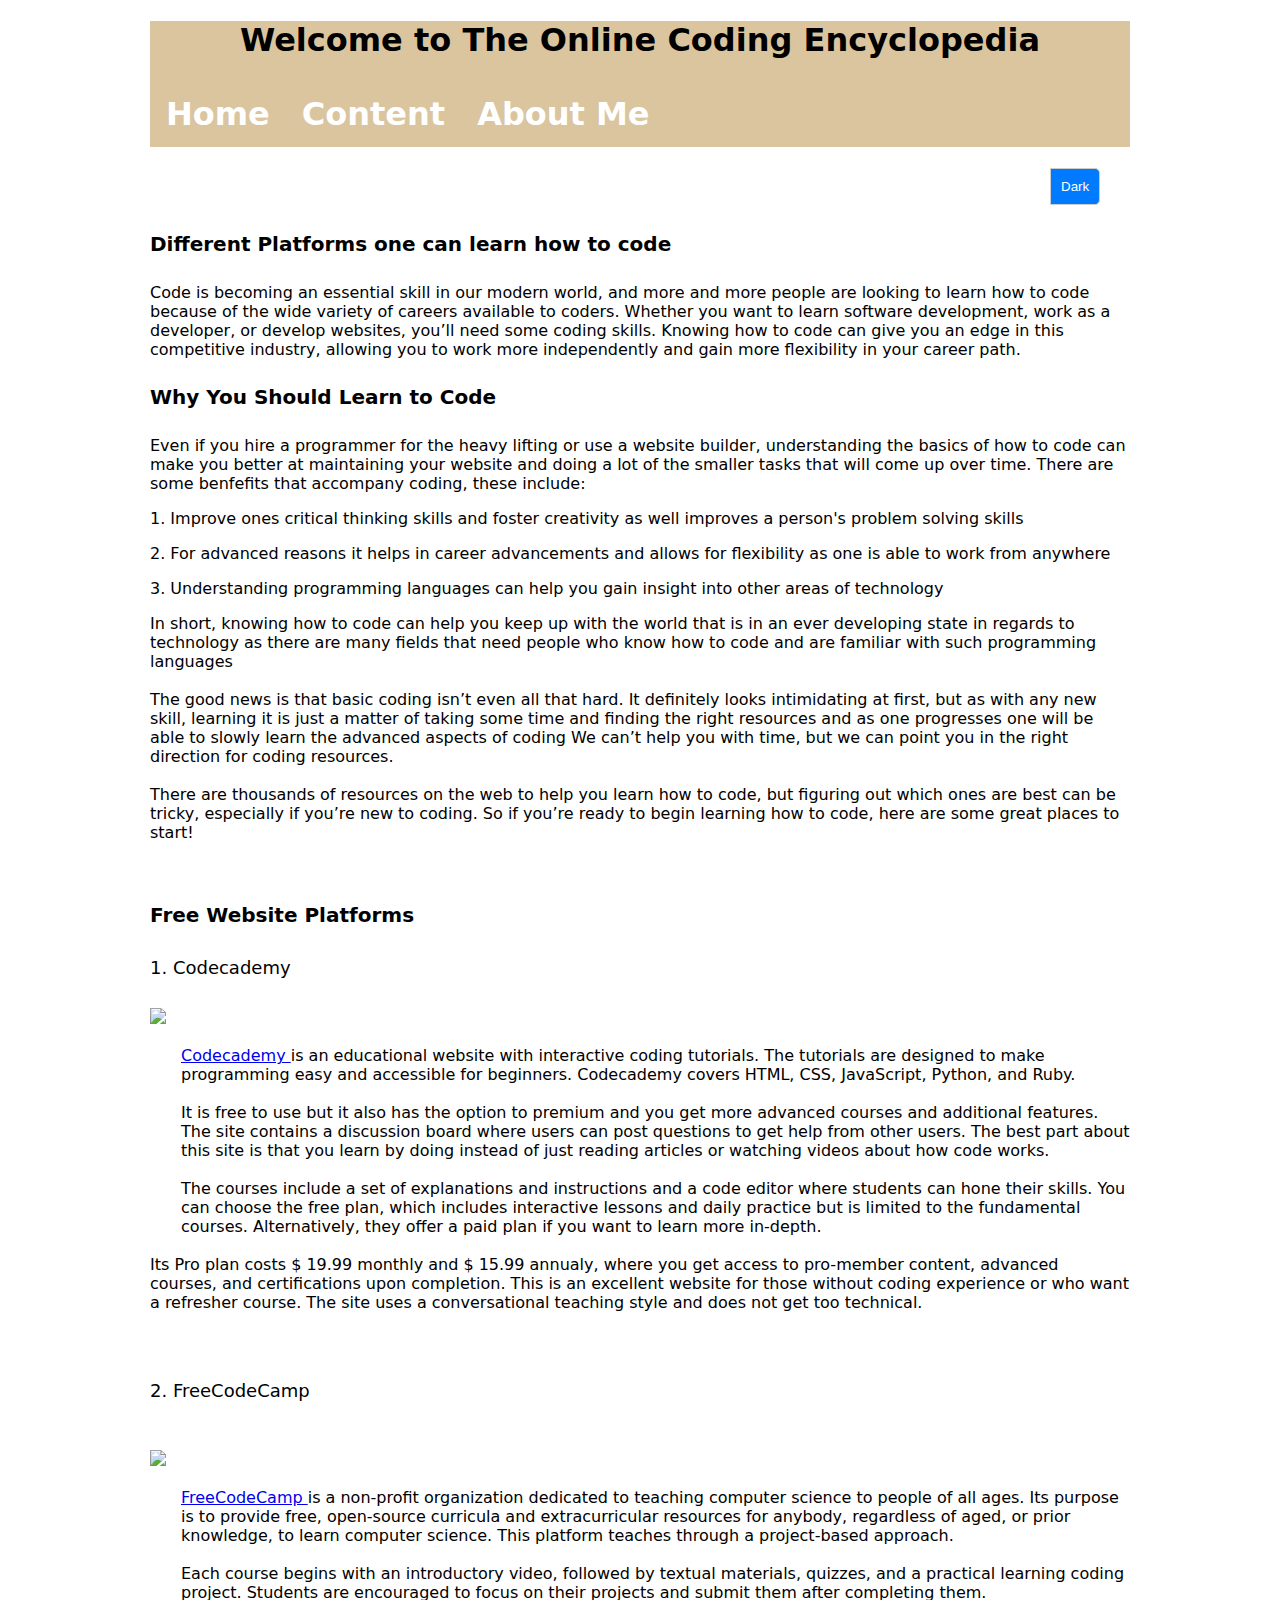
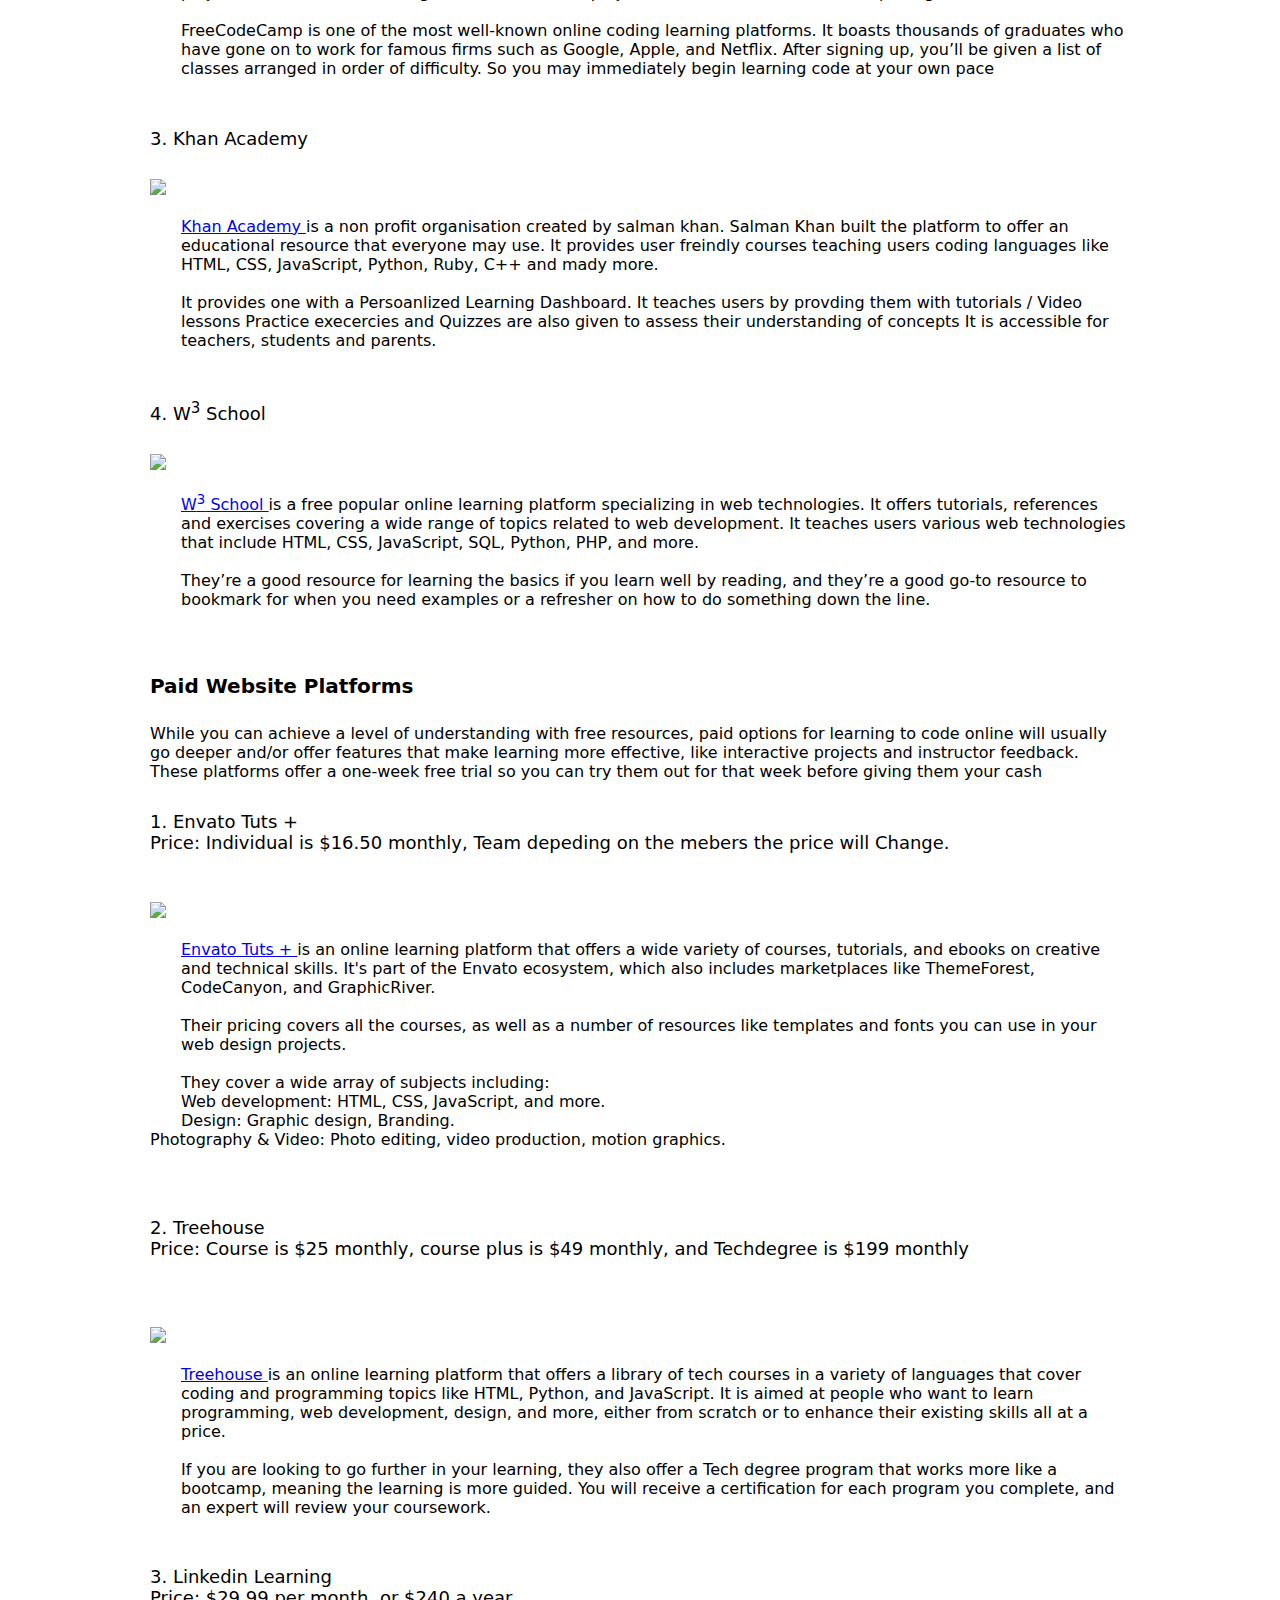
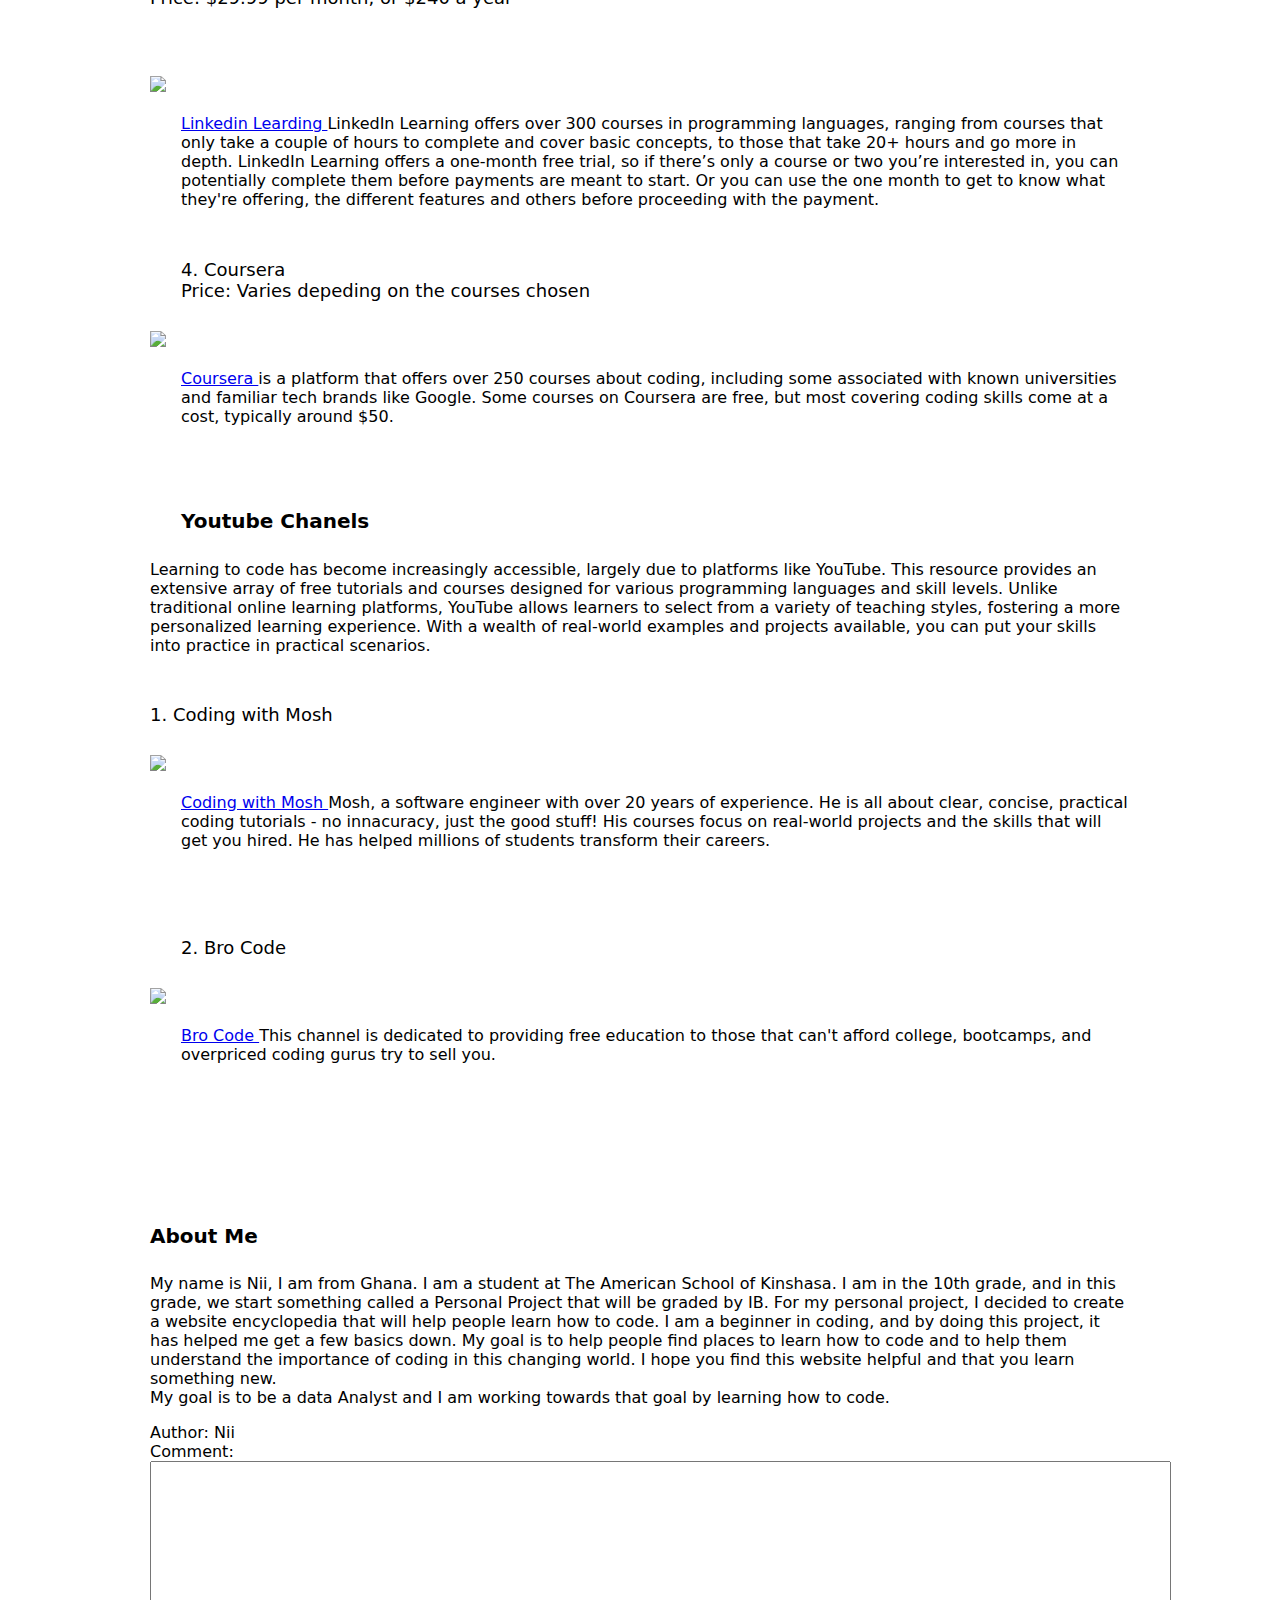
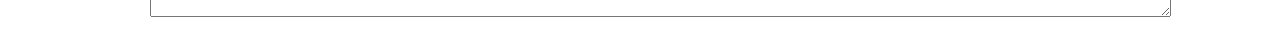
==== index.html @ 8e96e694 "Update and rename pp.html to index.html" ====
<!DOCTYPE html>
<html lang="en">
<head>
<link rel="icon" type="image/jpg" href="images/Favcon image.jpg">
<title>Online Coding Encyclopedia</title>
<link rel="stylesheet" href="style.css">


</head>

<body>
    <header>
        <h1 id="title">Welcome to The Online Coding Encyclopedia<h1>
         <nav>
            <ul>
                <li><a href="#Home">Home</a></li>
                <li><a href="#Content">Content</a></li>
                <li><a href="#About">About Me</a></li>
            </ul>
       
    </header>
   
   </nav>

   <button id="mode-toggle">Dark</button>
   <script src="script.js"></script>



    <main>
     
    


     <h4 id="Home">Different Platforms one can learn how to code</h4>
     <p>Code is becoming an essential skill in our modern world, and more and more 
        people are looking to learn how to code because of the wide variety of careers 
        available to coders. 
        Whether you want to learn software development, work as a developer, or develop
         websites, you’ll need some coding skills. 
        Knowing how to code can give you an edge in this competitive industry, allowing 
        you to work more independently and gain more flexibility in your career path.</p>
        
     <h4>Why You Should Learn to Code</h4>
        Even if you hire a programmer for the heavy lifting or use a website builder, 
        understanding the basics of how to code can make you better at maintaining your 
        website and doing a lot of the smaller tasks that will come up over time. 
        There are some benfefits that accompany coding, these include:
        <br>
        
        
        <p>1. Improve ones critical thinking skills and foster creativity
             as well improves a person's problem solving skills</p>
        <p>2. For advanced reasons it helps in career advancements and allows 
            for flexibility as one is able to work from anywhere</p>
        <p>3. Understanding programming languages can help you gain insight 
            into other areas of technology</p>
        

        In short, knowing how to code can help you keep up with the world
         that is in an ever developing state in regards to technology as there 
         are many fields that need people who know how to code and are familiar 
         with such programming languages<br>
        <br>
        The good news is that basic coding isn’t even all that hard. 
        It definitely looks intimidating at first, but as with any new skill,
         learning it is just a matter of taking some time and finding the right
        resources and as one progresses one will be able to slowly learn the advanced aspects of coding
        We can’t help you with time, but we can point you in the right direction for coding resources. 
        <br>
        <br>
        There are thousands of resources on the web to help you learn how to code, 
        but figuring out which ones are best can be tricky, especially if you’re new to coding.
        So if you’re ready to begin learning how to code, here are some great places to start!
        </p>

     <br>

     <h4 id="Content"> Free Website Platforms</h4>

     <h5><b>1. Codecademy</b></h5>
     
     <a>
        <img src="images/Codecademy.png"
        height="200" id="codecademy">
     </a>

     <br>
     <br>
        <a  href="https://www.codecademy.com/?g_network=g&g_productchannel=&g_adid=715097836520&g_locinterest=&g_keyword=code%20academy&g_acctid=243-039-7011&g_adtype=&g_keywordid=kwd-40533855106&g_ifcreative=&g_campaign=account&g_locphysical=1003648&g_adgroupid=174823581584&g_productid=&g_source={sourceid}&g_merchantid=&g_placement=&g_partition=&g_campaignid=1726903838&g_ifproduct=&utm_id=t_kwd-40533855106:ag_174823581584:cp_1726903838:n_g:d_c&utm_source=google&utm_medium=paid-search&utm_term=code%20academy&utm_campaign=INTL_Brand_Exact&utm_content=715097836520&g_adtype=search&g_acctid=243-039-7011&gad_source=1&gclid=CjwKCAiA6t-6BhA3EiwAltRFGEZaVzHm5ZC9JBW0DldXvX3za68o1nOFkAmQZc-R82sKY2jPKBCH5RoCYOkQAvD_BwE" 
        target="_blank">
        Codecademy
        </a> is an educational website with interactive coding tutorials. 
        The tutorials are designed to make programming easy and accessible for beginners. 
        Codecademy covers HTML, CSS, JavaScript, Python, and Ruby.
        <br>
        <br>
        It is free to use but it also has the option to premium 
        and you get more advanced courses and additional features.
        The site contains a discussion board where users can post questions to get 
        help from other users. 
        The best part about this site is that you learn by doing instead of just 
        reading articles or watching videos about how code works.
        <br>
        <br>
        The courses include a set of explanations and instructions and a code 
        editor where students can hone their skills.
        You can choose the free plan, which includes interactive lessons and 
        daily practice but is limited to the fundamental courses. 
        Alternatively, they offer a paid plan if you want to learn more in-depth. 
        <br>
        <br>
        Its Pro plan costs $ 19.99 monthly and $ 15.99 annualy, where you get
        access to pro-member content, advanced courses, and certifications upon completion. 
        This is an excellent website for those without coding experience or who 
        want a refresher course.
        The site uses a conversational teaching style and does not get too technical.

     <br>
     <br>
     <br>

     <h5> 
      <b>2. FreeCodeCamp
     </b>
   </h5>

     <br>

         <a>
            <img src="images/Freecodecamp.png"
            height="200" id="free">
        </a>

       <br>
       <br>

        <a  href="https://www.freecodecamp.org/" 
        target="_blank">
        FreeCodeCamp
        </a> is a non-profit organization dedicated to teaching computer science
         to people of all ages. 
        Its purpose is to provide free, open-source curricula and extracurricular 
        resources for anybody, regardless of aged, or prior knowledge, to learn computer science.
        This platform teaches through a project-based approach.
        <br>
        <br>
        Each course begins with an introductory video, followed by textual materials, 
        quizzes, and a practical learning coding project. 
        Students are encouraged to focus on their projects and submit them after completing them.
        <br>
        <br>
        FreeCodeCamp is one of the most well-known online coding learning platforms.
         It boasts thousands of graduates who have gone on to work for famous firms 
         such as Google, Apple, and Netflix. 
        After signing up, you’ll be given a list of classes arranged in order of 
        difficulty. So you may immediately begin learning code at your own pace
        
        <br>
        <br>

        <h5>
         <b> 
            3. Khan Academy
         </b>
        
      </h5>

        <a>
            <img src="images/kahn.png"
            height="200"  id="kahn">
        </a>

       <br>
       <br>

        <a  href="https://www.khanacademy.org/" 
        target="_blank">
        Khan Academy
        </a> is a non profit organisation created by salman khan. 
        Salman Khan built the platform to offer an educational resource that everyone may use.
        It provides user freindly courses teaching users coding languages 
        like HTML, CSS, JavaScript, Python, Ruby, C++ and mady more. 
        <br>
        <br>
        It provides one with a Persoanlized Learning Dashboard.
        It teaches users by provding them with tutorials / Video lessons
        Practice execercies and Quizzes are also given to assess their  understanding of concepts 
        It is accessible for teachers, students and parents.
     <br>
     <br>

        <h5>
         <b>
            4. W<sup>3</sup> School
         </b>
         </h5>

        <a>
            <img src="images/W3 school.png"
            height="200"  id="w3schl">
        </a>

     <br>
     <br>

        <a href="https://profile.w3schools.com/signup?redirect_url=https%3A%2F%2Fwww.w3schools.com%2F"
        target="_blank">
            W<sup>3</sup> School
        </a> is a free popular online learning platform specializing in web technologies.
        It offers tutorials, references and exercises covering a wide range of topics related to web development.
        It teaches users various web technologies that include HTML, CSS, JavaScript, SQL, Python, PHP, and more.
        <br>
        <br>
        They’re a good resource for learning the basics if you learn well by reading, 
        and they’re a good go-to resource to bookmark for when you need examples or a 
        refresher on how to do something down the line. 
        

     <br>
     <br>
     <br>
        
     <h4>Paid Website Platforms</h4>

     <p>
      While you can achieve a level of understanding with free resources,
       paid options for learning to code online will usually go deeper and/or 
       offer features that make learning more effective, like interactive projects 
       and instructor feedback. These platforms offer a one-week free trial so you 
       can try them out for that week before giving them your cash 
   </p>

     <h5>
      <b>
         1. Envato Tuts + <br>
     Price: Individual is $16.50 monthly, Team depeding on the mebers the price will Change.
      </b>
        </h5>

     <br>
     <a>
        <img src="images/Evat.png"
        height="200" id="Evat">
     </a>

     <br>
     <br>

     <a href="https://code.tutsplus.com/t/tutorials"
     target="_blank">
        Envato Tuts +
     </a> is an online learning platform that offers a wide variety of courses, 
     tutorials, and ebooks on creative and technical skills. 
     It's part of the Envato ecosystem, which also includes marketplaces 
     like ThemeForest, CodeCanyon, and GraphicRiver.
     <br>
     <br>
     Their pricing covers all the courses,
     as well as a number of resources like templates
     and fonts you can use in your web design projects. 
     <br>
     <br>
     They cover a wide array of subjects including: <br>
     Web development:  HTML, CSS, JavaScript,  and more.  <br>
     Design: Graphic design, Branding.  <br>
     Photography & Video: Photo editing, video production, motion graphics. <br>


     <br>
     <br>

     <h5>
      <b> 2. Treehouse <br>
         Price: Course is $25 monthly, course plus is $49 monthly, and Techdegree is $199 monthly
      </b>
     </h5> 

     <br>
     <br>

     <a>
        <img src="images/TreeHouse.png" 
        height="200" id="tree">
     </a>

     <br>
     <br>

     <a href="https://teamtreehouse.com/"
     target="_blank">
        Treehouse
     </a> is an online learning platform that offers a library of tech 
     courses in a variety of languages that cover coding and programming
     topics like HTML, Python, and JavaScript. 
     It is aimed at people who want to learn programming, web development,
     design, and more, either from scratch or to enhance their existing skills all at a price.
     <br>
     <br>
     If you are looking to go further in your learning, they also offer a
     Tech degree program that works more like a bootcamp, meaning the learning is more guided. 
     You will receive a certification for each program you complete, and an expert will review your coursework.  
    
    
     <br>
     <br>

     <h5>
        <b> 3. Linkedin Learning <br>
        Price: $29.99 per month, or $240 a year 
        </b>
     </h5>

     <br>
     <br>


     <a>
        <img src="images/linkedin.png" 
        height="200" id="linkedin">
     </a>

     <br>
     <br>

     <a href="https://www.linkedin.com/learning"
     target="_blank">
     Linkedin Learding
    </a>  LinkedIn Learning offers over 300 courses in programming languages,
    ranging from courses that only take a couple of hours to complete and cover 
    basic concepts, to those that take 20+ hours and go more in depth. 
    LinkedIn Learning offers a one-month free trial, so if there’s only a course or two you’re 
    interested in, you can potentially complete them before payments are meant to start.
    Or you can use the one month to get to know what they're offering, the different features
    and others before proceeding with the payment. 

    <br>
    <br>

    <h5>
      <b>
         4. Coursera <br>
         Price: Varies depeding on the courses chosen
      </b>
    </h5>
    
    
    <a>
      <img src="images/coursera.png"
      height="200" id="course">
    </a>

    <br>
    <br>

    <a href="https://www.coursera.org/courses?query=coding"
    target="_blank">
      Coursera
    </a> is a platform that offers over 250 courses about coding, 
    including some associated with known universities and familiar 
    tech brands like Google. Some courses on Coursera are free, but
     most covering coding skills come at a cost, typically around $50.  

     <br>
     <br>
     <br>
     <br>

     <h4>Youtube Chanels</h4>
    Learning to code has become increasingly accessible, largely due 
    to platforms like YouTube. This resource provides an extensive array 
    of free tutorials and courses designed for various programming languages
    and skill levels. Unlike traditional online learning platforms, YouTube
    allows learners to select from a variety of teaching styles, fostering 
    a more personalized learning experience. With a wealth of real-world
     examples and projects available, you can put your skills into practice in practical scenarios.

     <br>
     <br>
     
    <h5><b>1. Coding with Mosh</b></h5>
    

    <a>
      <img src="images/mosh.png"
      height="200" id="mosh">
    </a>

    <br>
    <br>

    <a href="https://www.youtube.com/@programmingwithmosh/featured"
    target="_blank">
      Coding with Mosh
    </a> Mosh, a software engineer with over 20 years of experience. 
    He is all about clear, concise, practical coding tutorials - no innacuracy, 
    just the good stuff! His courses focus on real-world projects and the skills 
    that will get you hired. He has helped millions of students transform their careers. 


    <br>
    <br>
    <br>
    <br>

    <h5><b>2. Bro Code</b></h5>

    <a>
      <img src="images/bro code.png"
      height="200" id="brocode">
    </a>

    <br>
    <br>

    <a href="https://www.youtube.com/@BroCodez"
    target="_blank">
    Bro Code
    </a> This channel is dedicated to providing free education 
    to those that can't afford college, bootcamps, and overpriced 
    coding gurus try to sell you.

    <br>
    <br>
    <br>
    <br>
    <br>
    <br>
    <br>
    <br>
   

    
   </main>
    
   <footer id="About">
     <h4>About Me</h4>
     <p>
       My name is Nii, I am from Ghana. I am a student at The American School of Kinshasa. I am in the 10th grade,
       and in this grade, we start something called a Personal Project 
       that will be graded by IB. For my personal project, I decided to create a website 
       encyclopedia that will help people learn how to code. I am a beginner in coding, and
       by doing this project, it has helped me get a few basics down. My goal is to help people
       find places to learn how to code and to help them understand the importance of coding in
       this changing world. I hope you find this website helpful and that you learn something new.
       <br>
       My goal is to be a data Analyst and I am working towards that goal by learning how to code.
     </p>
   </footer>
       
   <footer style="letter-spacing: normal;" id="ffo">
     Author: Nii<br>
     <label for="comment">Comment:</label><br>
     <textarea id="comment" rows="10" cols="125"></textarea>
   </footer>
       
   </body>
   </html>
---- style.css ----
#title{
    text-align: center;
}
header{
    background-image: url(images/First\ picture.png);
    image-orientation: 15px;
    background-color: rgb(218, 197, 159);
    color: black;
}

.dark-mode {
    background-color: rgb(37, 35, 33);
    color: rgb(218, 197, 159);
}
button{
    position: center;
    margin-left: 900px;
}



nav ul {
    list-style-type: none; /* Remove bullet points */
    margin: 0; /* Remove default margin */
    padding: 0; /* Remove default padding */
    overflow: hidden; /* Clear floats */
}

nav ul li {
    float: left; /* Align items horizontally */
}

nav ul li a {
    display: block; /* Make links block elements */
    color: white; /* White text color */
    text-align: center; /* Center text */
    padding: 14px 16px; /* Padding around links */
    text-decoration: none; /* Remove underline */
}

nav ul li a:hover {
    background-color: #00000084; /* Darker background on hover */
}

body{
    font-family:system-ui, -apple-system, BlinkMacSystemFont, 'Segoe UI', Roboto, Oxygen, Ubuntu, Cantarell, 'Open Sans', 'Helvetica Neue', sans-serif;
    font-size: 16px;
    font-weight: normal;
    font-style: normal;
    margin-left: 150px;
    margin-right: 150px;
}

h1{
    text-shadow: 2px 2px 3px rgb(218, 197, 159);
}

h4{
    font-size: 20px;
    font-weight: bold;
    font-style: normal;
}

h5{
    font-size: 18px;
    font-weight: lighter;
    font-style: normal;
}

#codecademy{
    float: inline-start;
    margin-right: 15px;
    margin-bottom: 10px;
}

#free{
    float: inline-start;
    margin-right: 15px;
    margin-bottom: 10px;
}

#kahn{
    float: inline-start;
    margin-right: 15px;
    margin-bottom:10px;
}

#w3schl{
    float: inline-start;
    margin-right: 15px;
    margin-bottom: 10px;
}

#Evat{
    float: inline-start;
    margin-right: 15px;
    margin-bottom: 10px;
}

#tree{
    float: inline-start;
    margin-right: 15px;
    margin-bottom: 10px;
}

#linkedin{
    float: inline-start;
    margin-right: 15px;
    margin-bottom: 10px;
}
#course{
    float: inline-start;
    margin-right: 15px;
    margin-bottom: 10px;
}
#mosh{
    float: inline-start;
    margin-right: 15px;
    margin-bottom: 10px;
}
#brocode{
    float: inline-start;
    margin-right: 15px;
    margin-bottom: 10px;
}

#search-form {
    display: flex;
    justify-content: center;
    margin-top: 50px;
}

#query {
    padding: 10px;
    width: 300px;
    border: 1px solid #ccc;
    border-radius: 5px 0 0 5px;
}

button {
    padding: 10px;
    border: 1px solid #ccc;
    background-color: #007BFF;
    color: white;
    border-radius: 0 5px 5px 0;
    cursor: pointer;
}

button:hover {
    background-color: #0056b3;
}

#ffo{
    margin-right: 50px;
    justify-content: left;
}

#ho{
    font-size: 15px;
}
#ab{
    font-size: 15px;
}
#co{
    font-size: 15px;
}
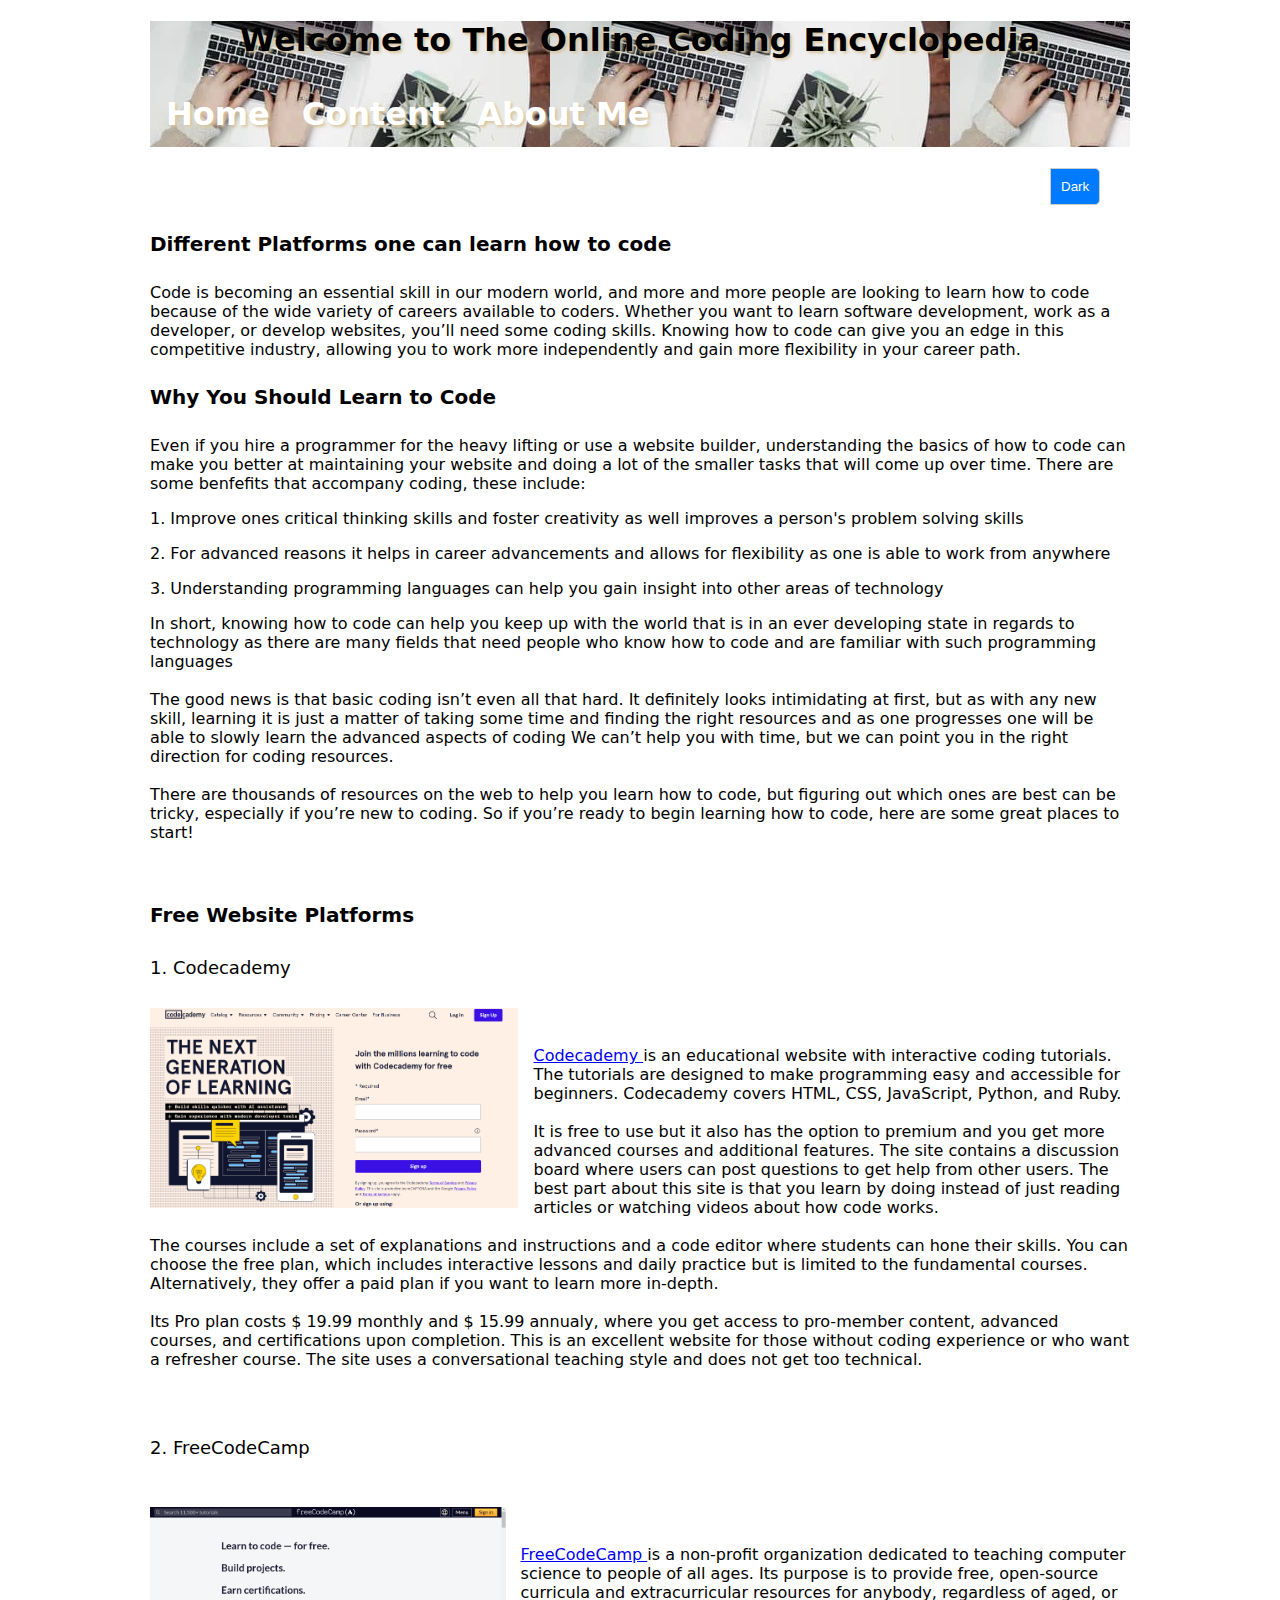
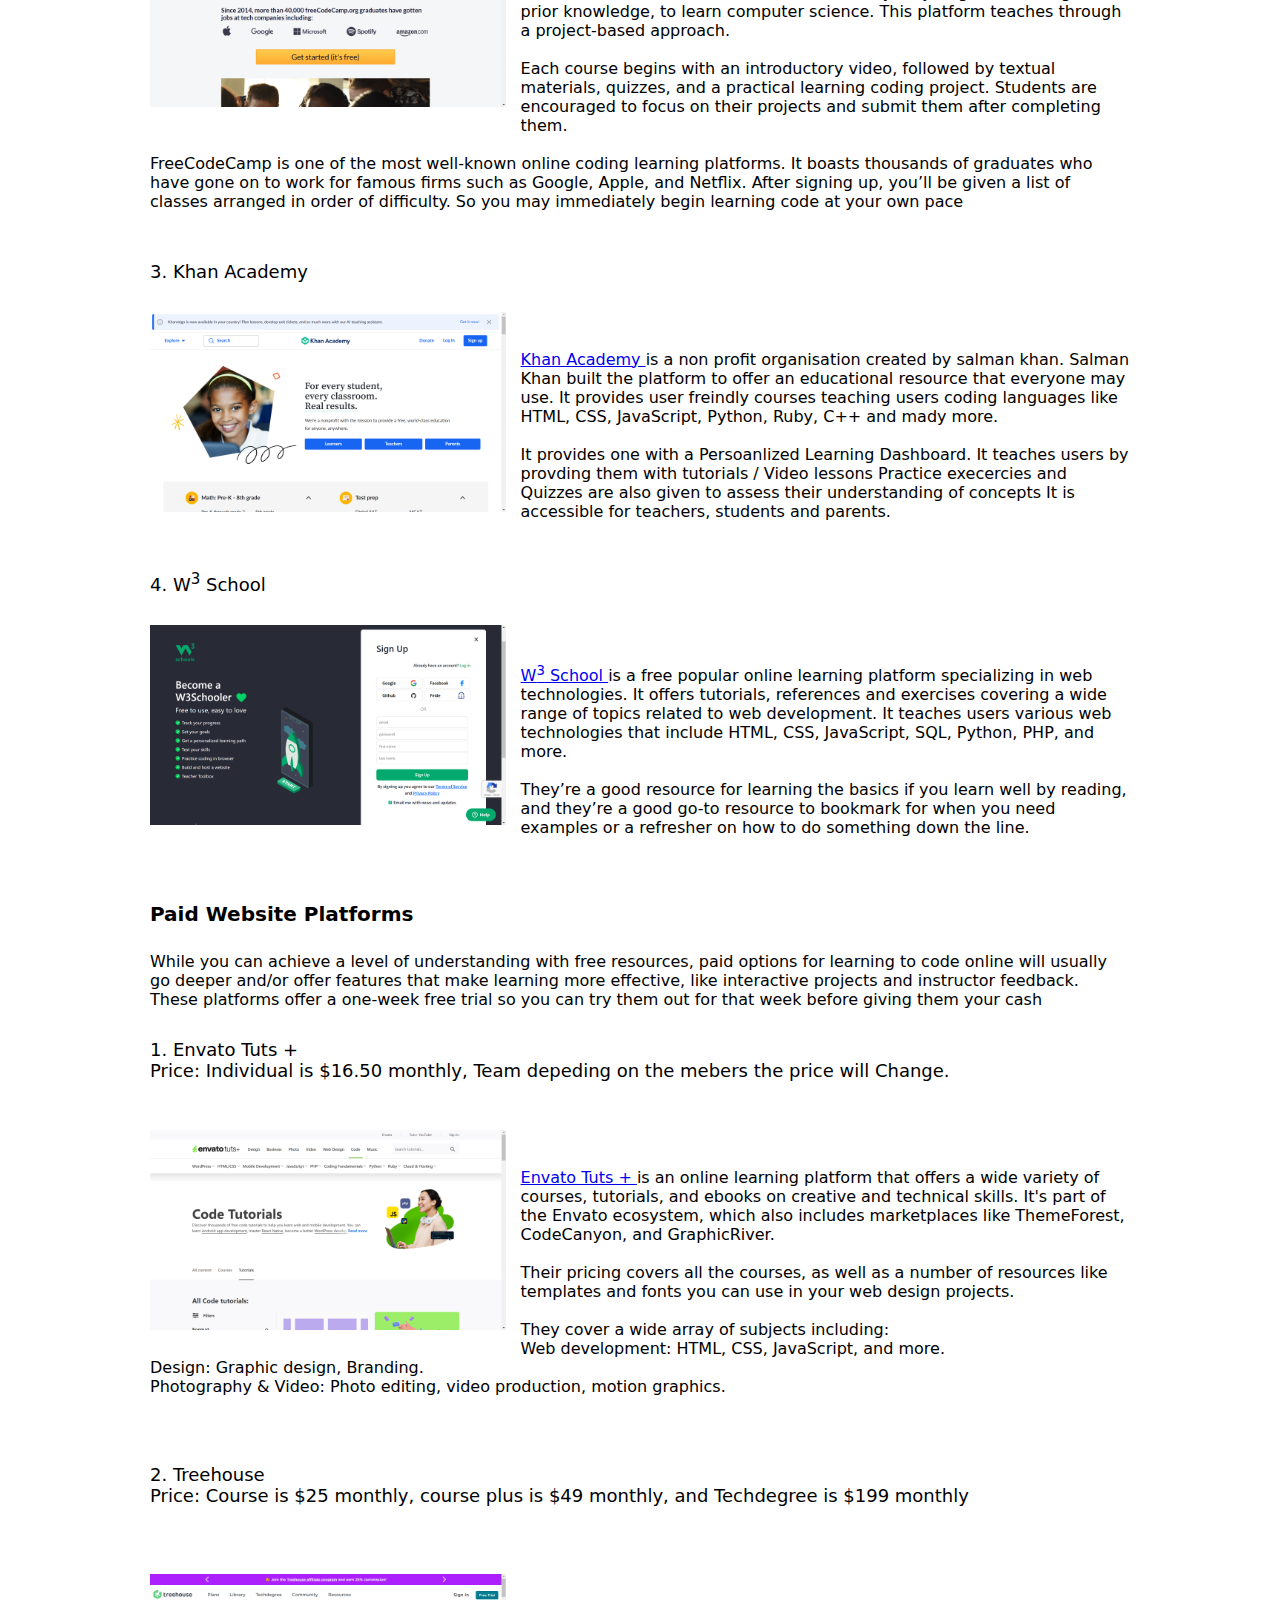
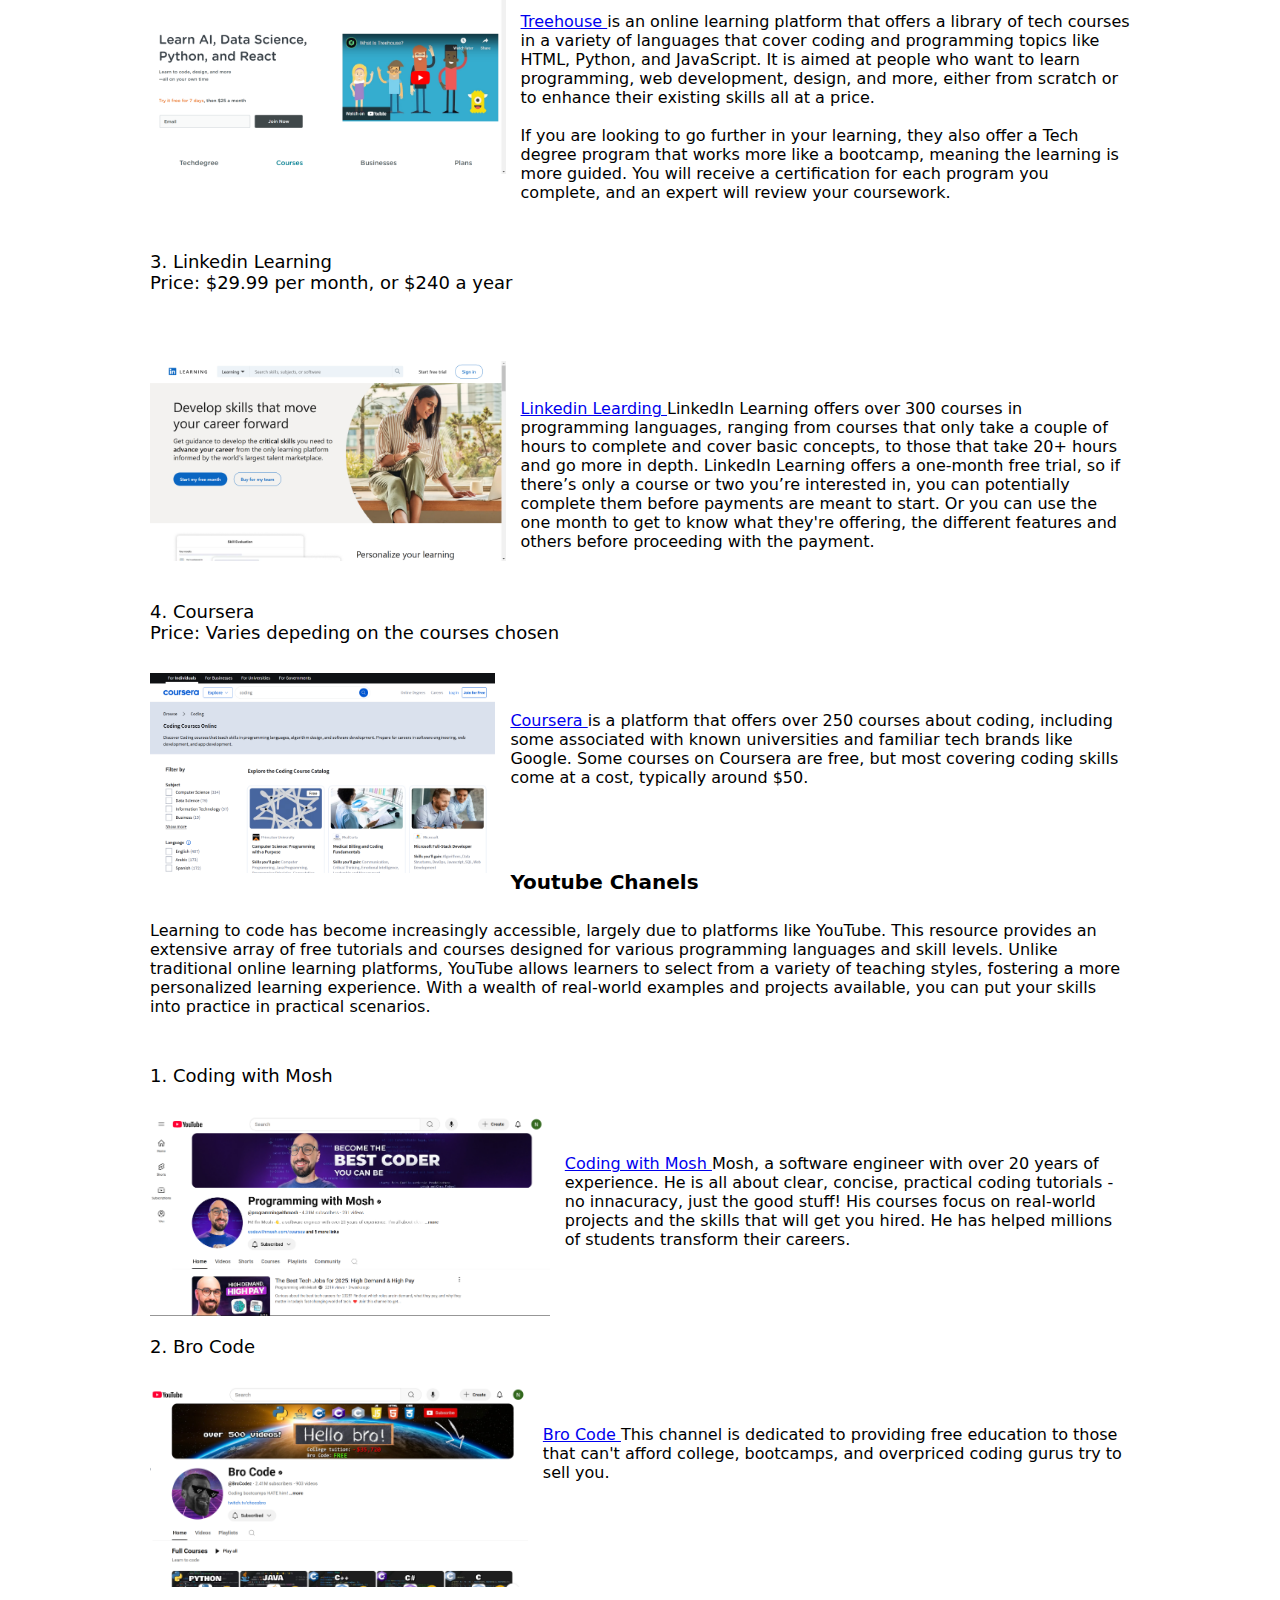
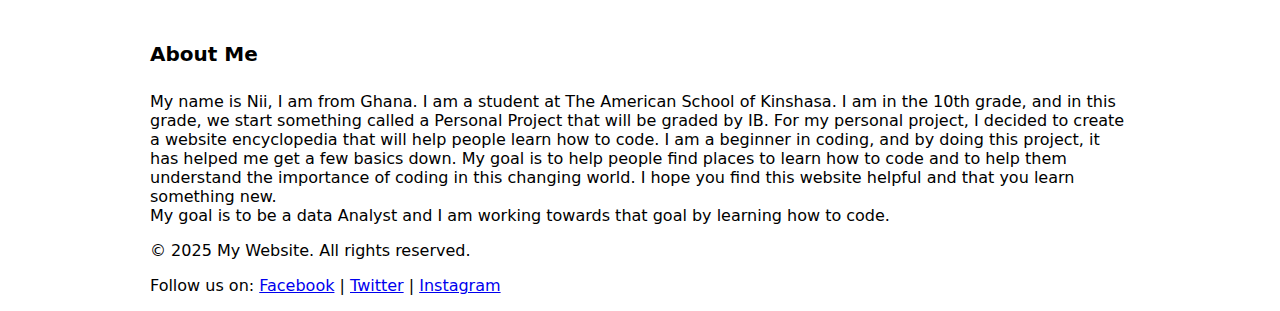
==== commit 789dab7a: "Update index.html" ====
--- a/index.html
+++ b/index.html
@@ -449,9 +449,15 @@
    </footer>
        
    <footer style="letter-spacing: normal;" id="ffo">
-     Author: Nii<br>
-     <label for="comment">Comment:</label><br>
-     <textarea id="comment" rows="10" cols="125"></textarea>
+        <div class="footer-content">
+            <p>&copy; 2025 My Website. All rights reserved.</p>
+            <p>Follow us on:
+                <a href="https://www.facebook.com" target="_blank">Facebook</a> |
+                <a href="https://www.twitter.com" target="_blank">Twitter</a> |
+                <a href="https://www.instagram.com" target="_blank">Instagram</a>
+            </p>
+        </div>
+   
    </footer>
        
    </body>
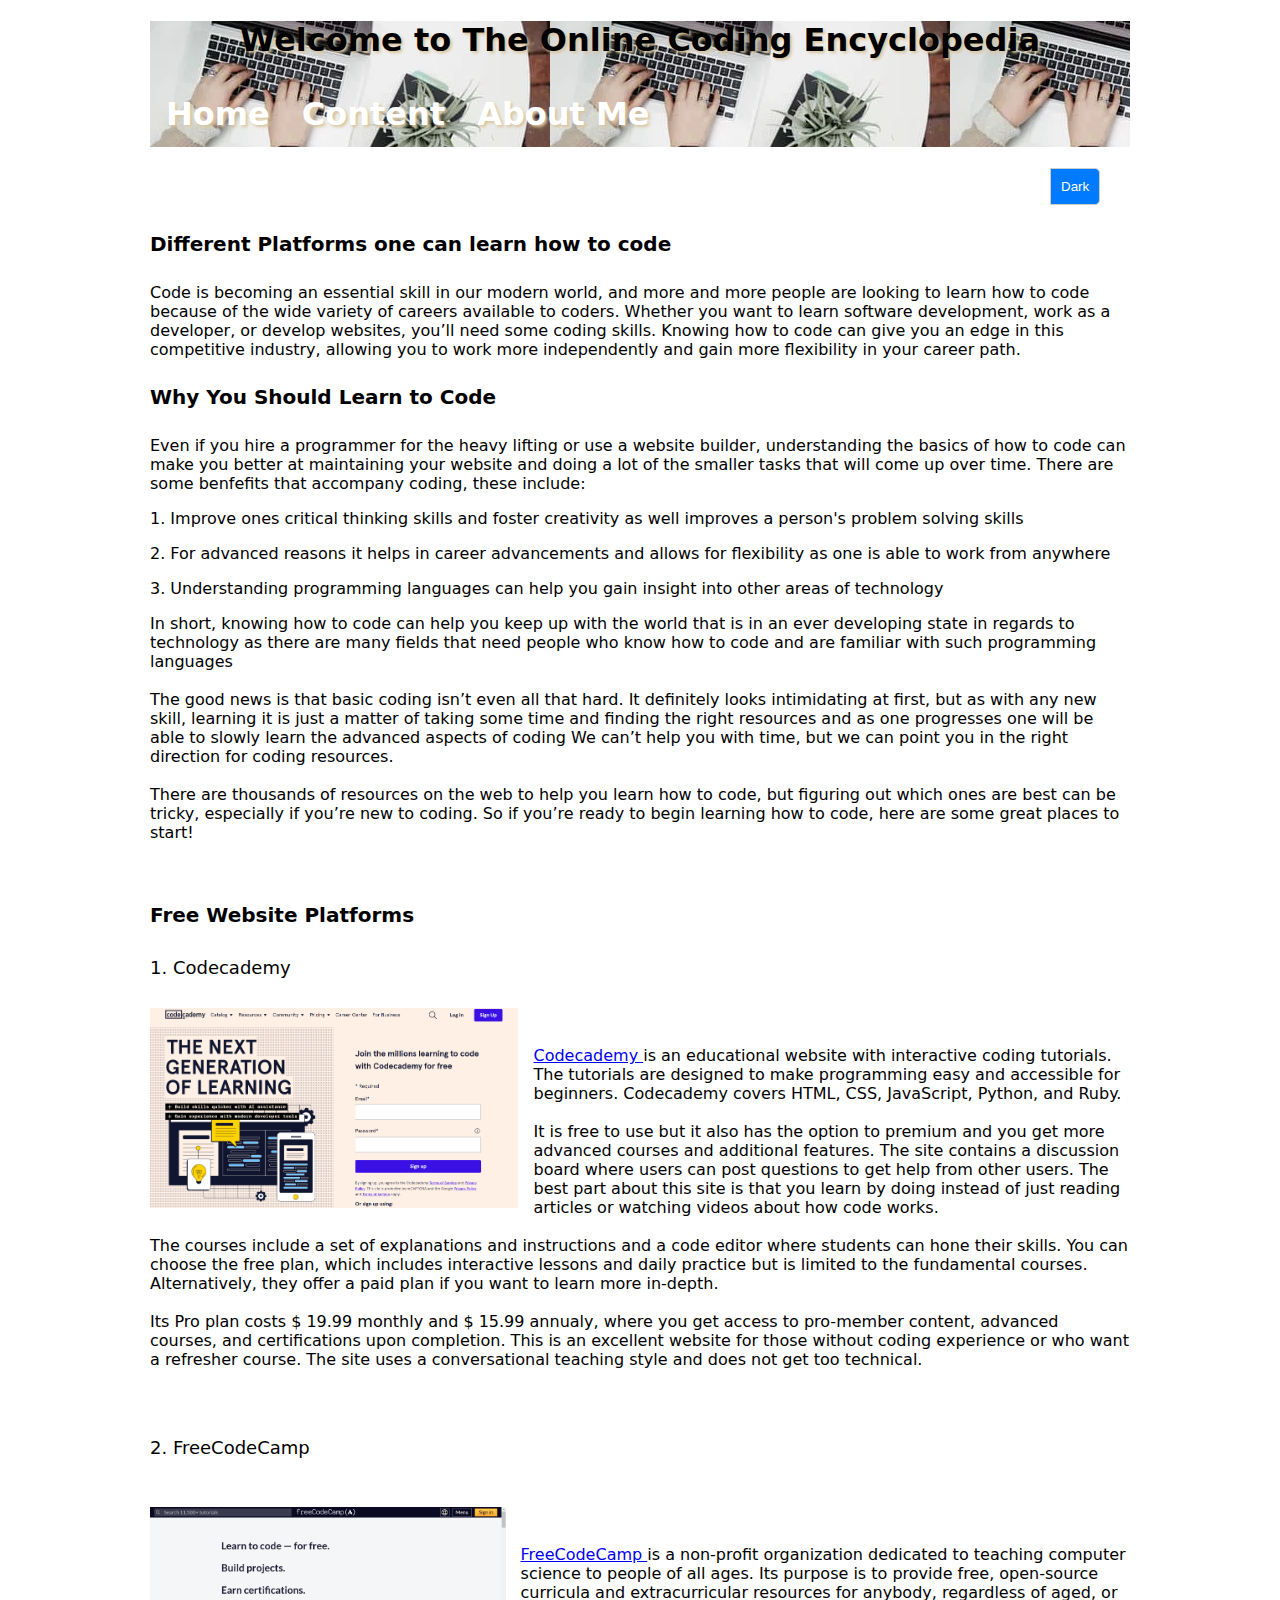
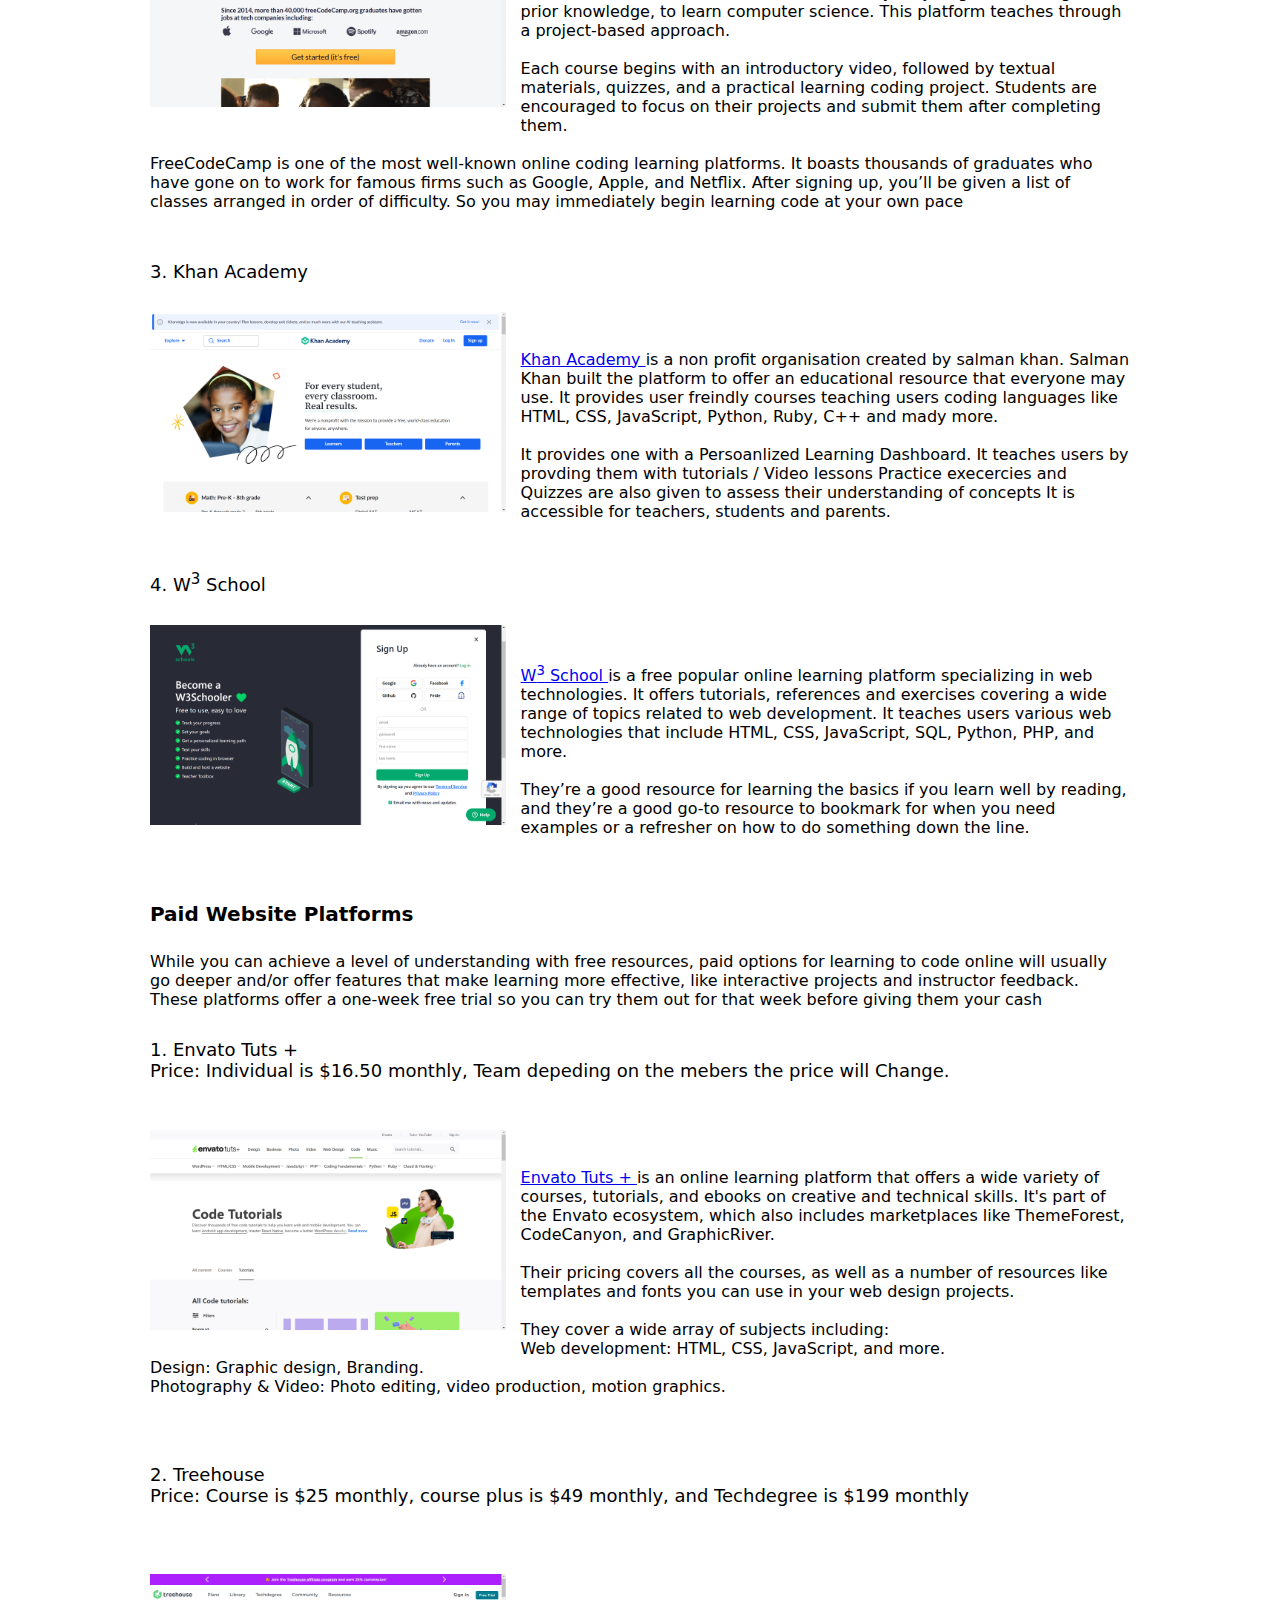
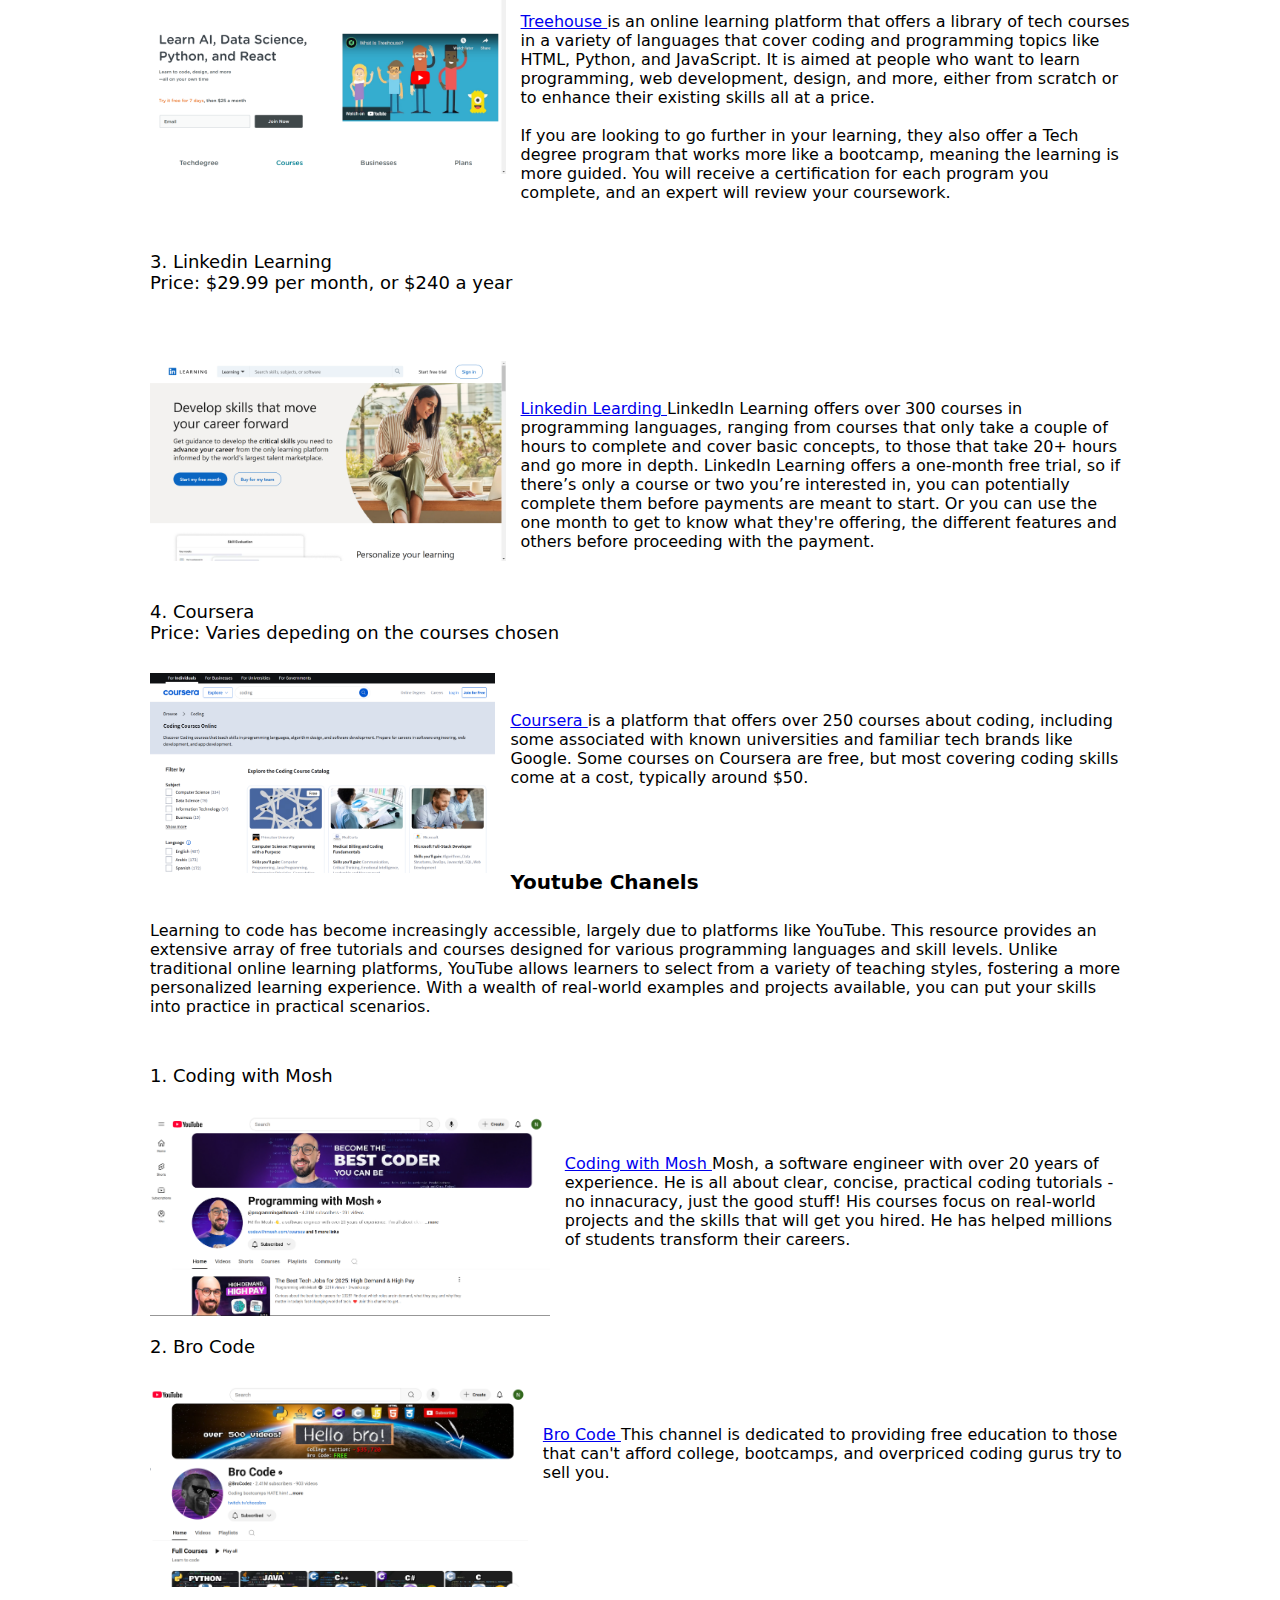
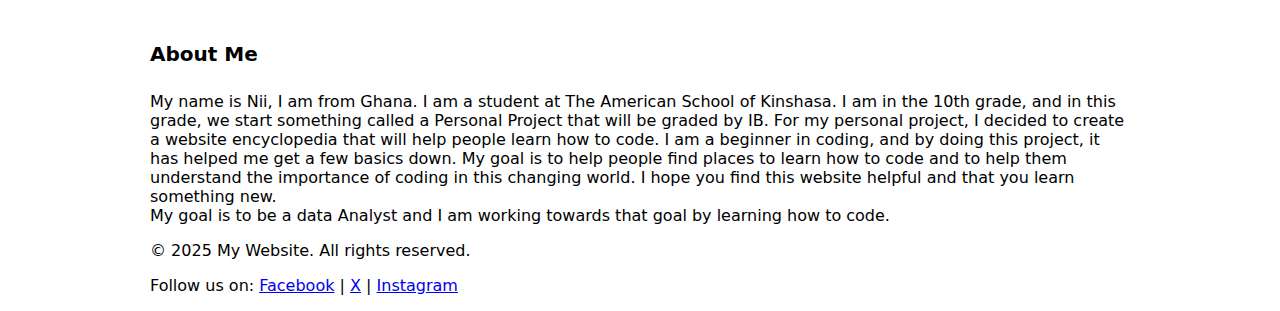
==== commit 11bbdbb4: "Update index.html" ====
--- a/index.html
+++ b/index.html
@@ -453,7 +453,7 @@
             <p>&copy; 2025 My Website. All rights reserved.</p>
             <p>Follow us on:
                 <a href="https://www.facebook.com" target="_blank">Facebook</a> |
-                <a href="https://www.twitter.com" target="_blank">Twitter</a> |
+                <a href="https://www.twitter.com" target="_blank">X</a> |
                 <a href="https://www.instagram.com" target="_blank">Instagram</a>
             </p>
         </div>
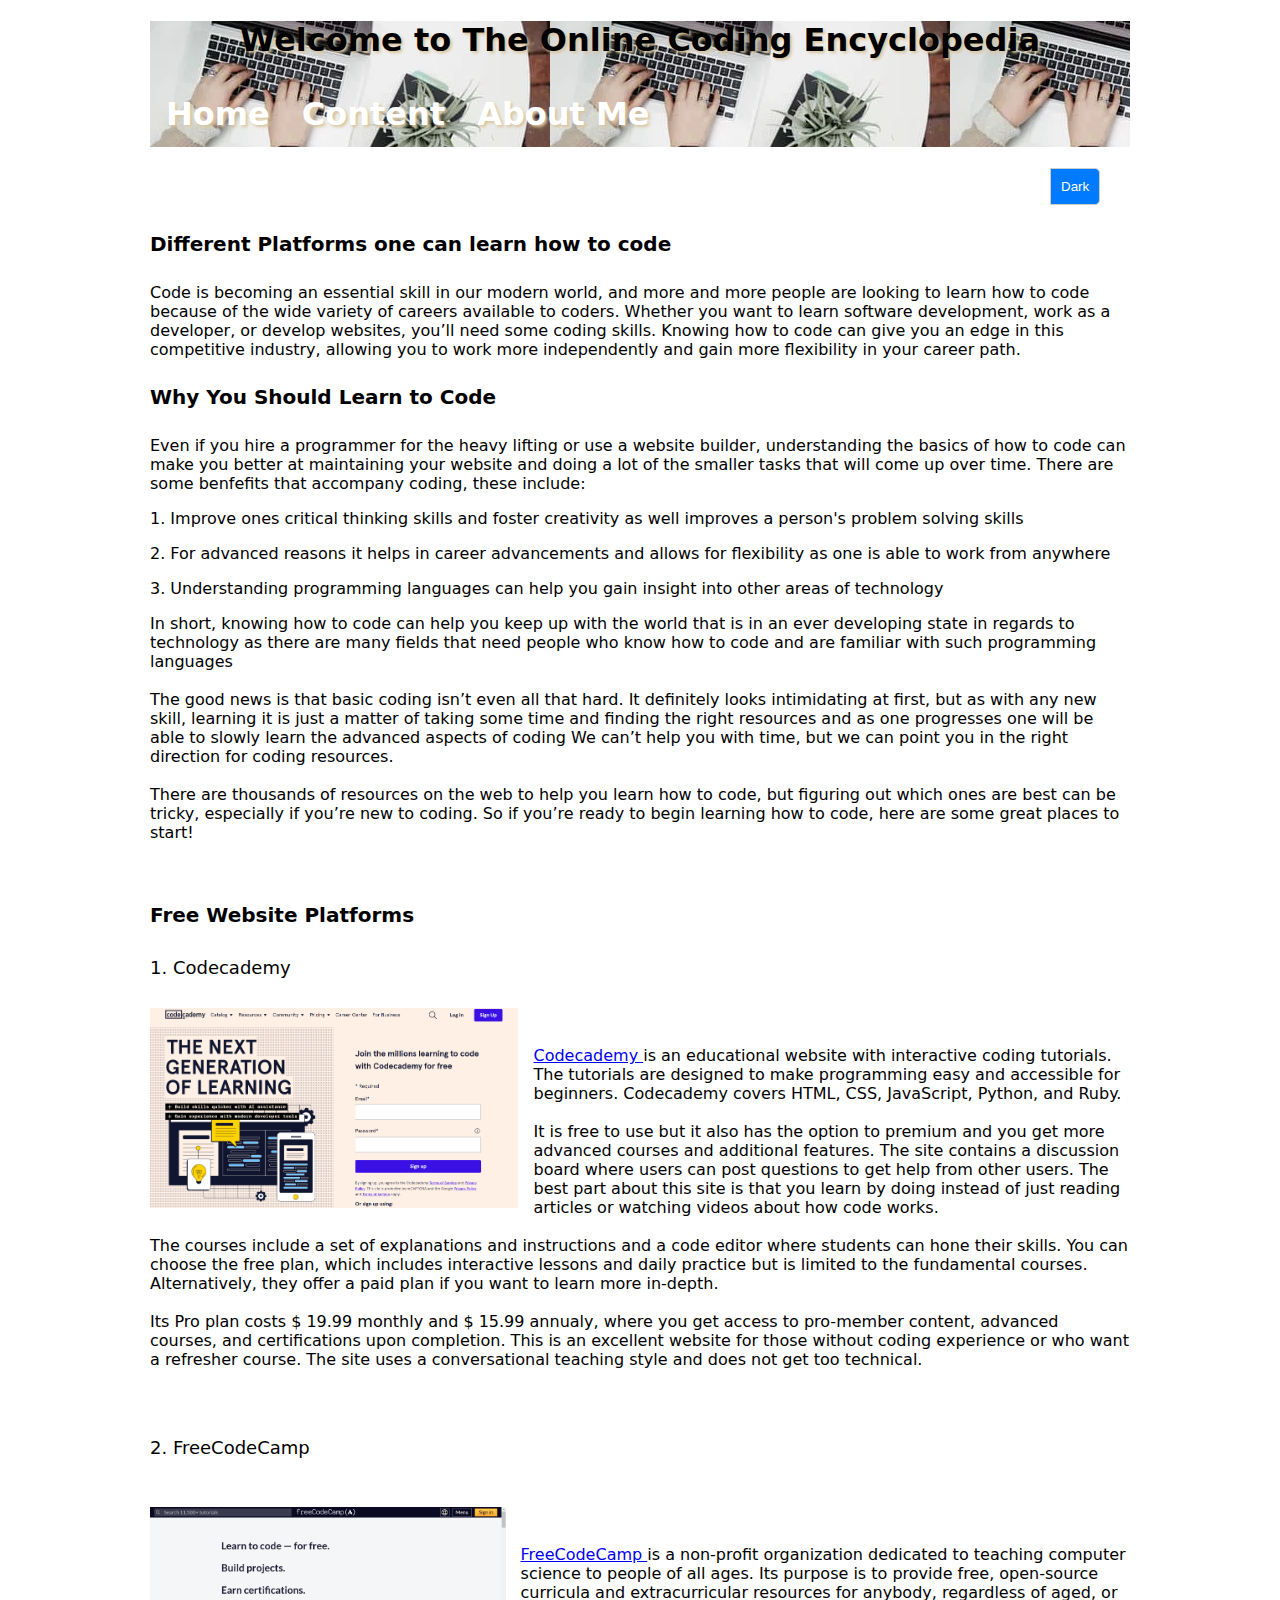
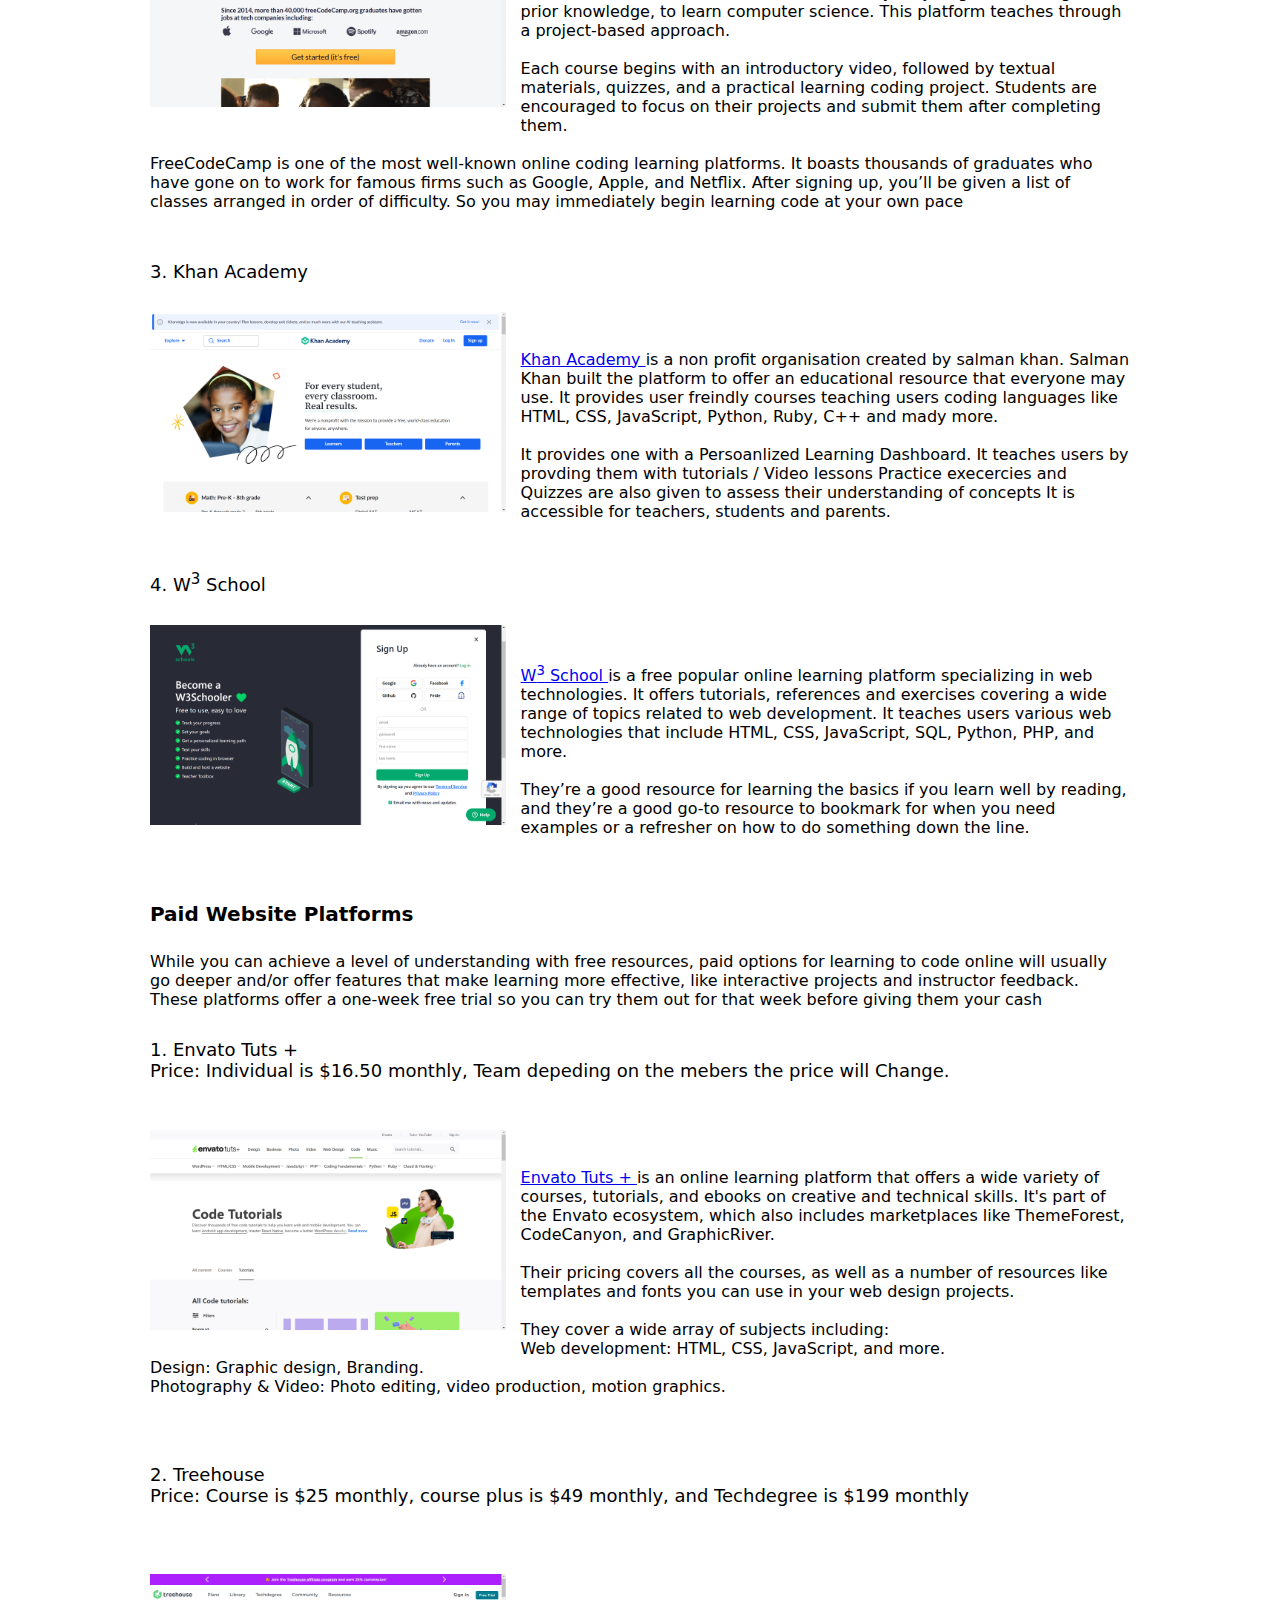
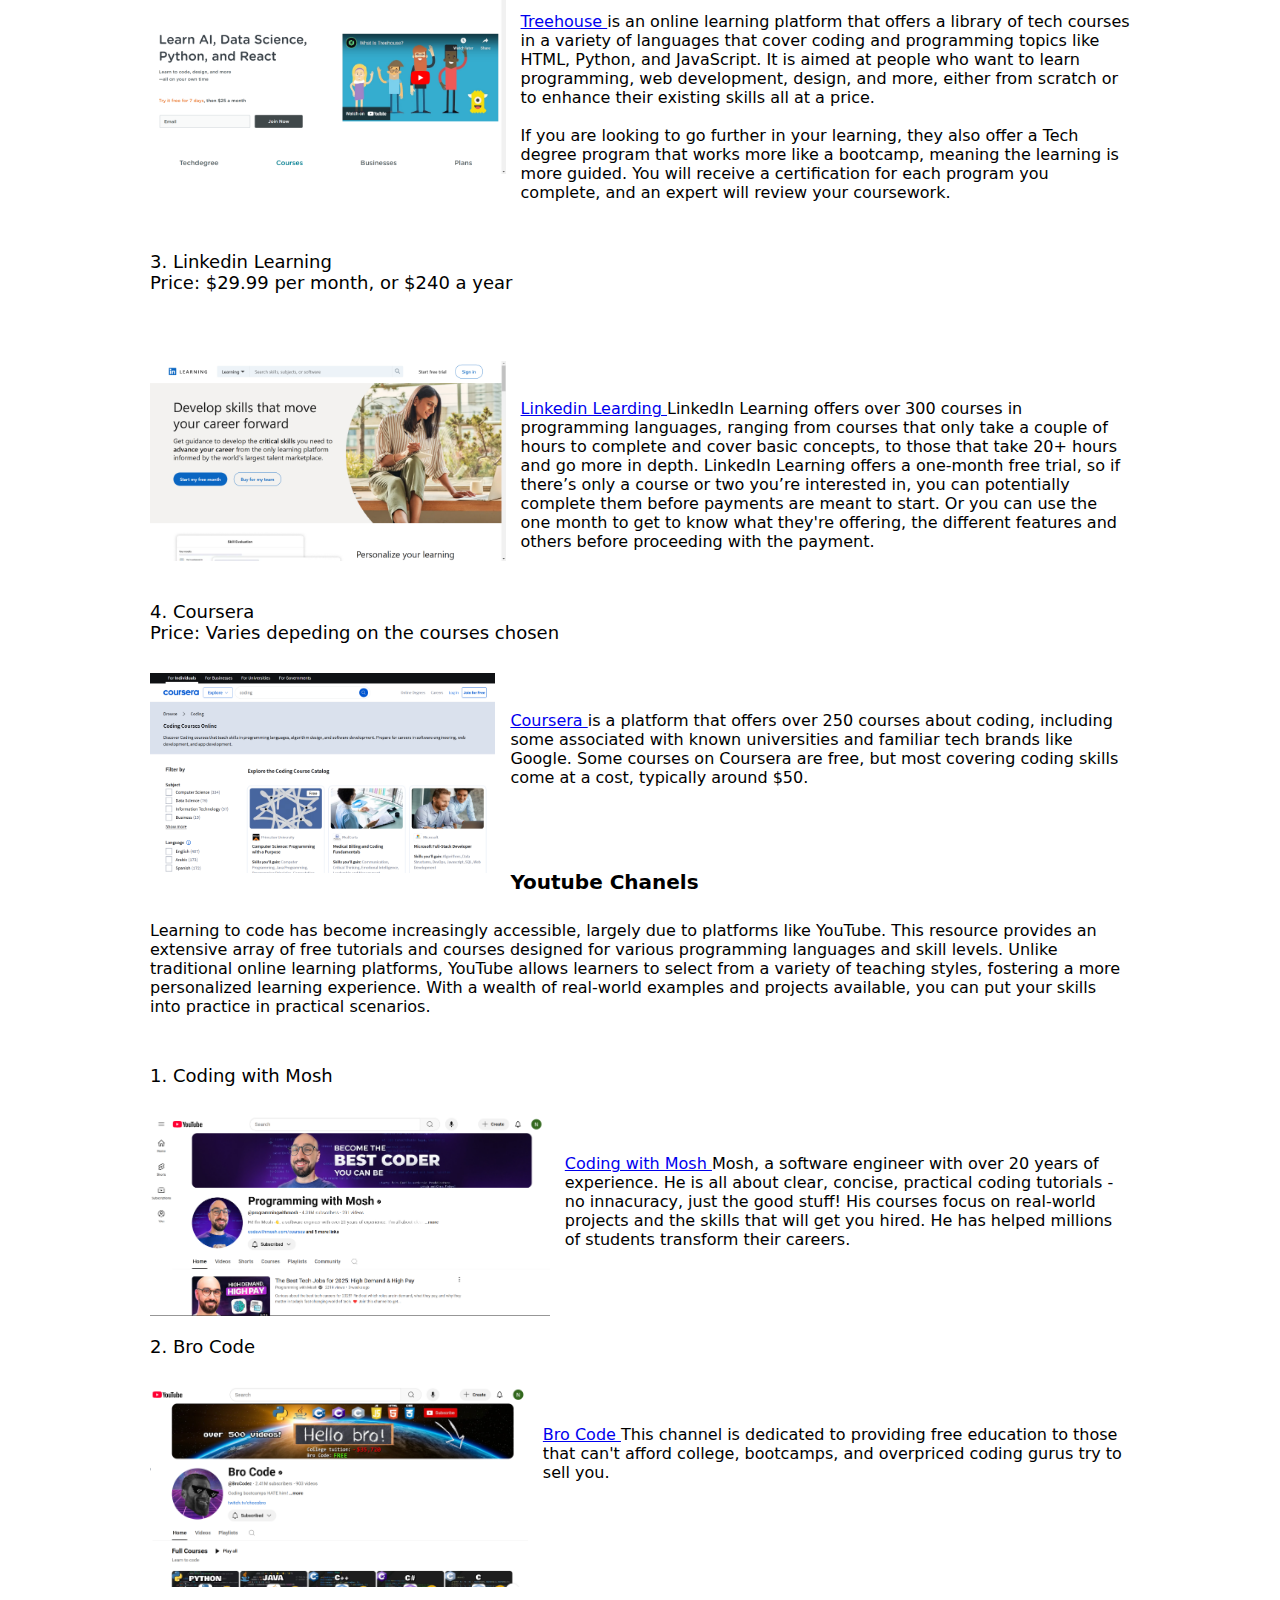
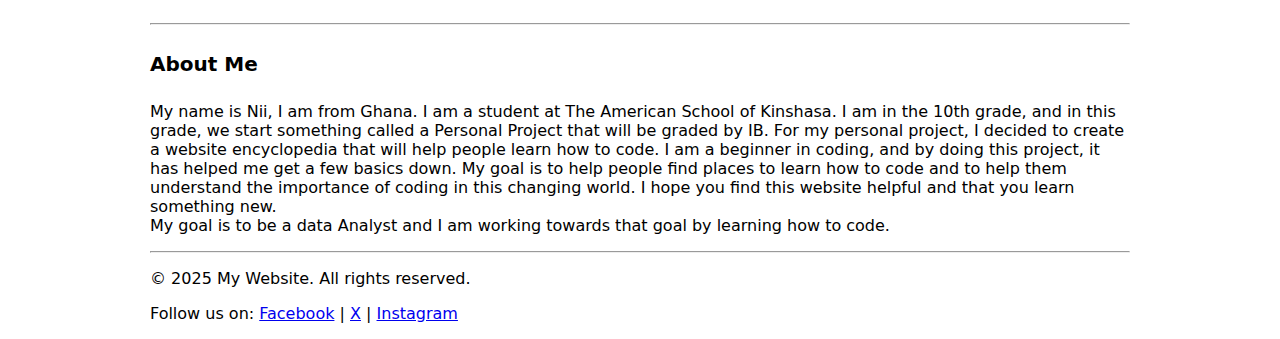
==== commit a17ea076: "Update index.html" ====
--- a/index.html
+++ b/index.html
@@ -1,7 +1,7 @@
 <!DOCTYPE html>
 <html lang="en">
 <head>
-<link rel="icon" type="image/jpg" href="images/Favcon image.jpg">
+<link rel="icon" type="image/png" href="images/Favcon image.png">
 <title>Online Coding Encyclopedia</title>
 <link rel="stylesheet" href="style.css">
 
@@ -432,7 +432,9 @@
 
     
    </main>
-    
+            
+    <hr>
+            
    <footer id="About">
      <h4>About Me</h4>
      <p>
@@ -447,7 +449,9 @@
        My goal is to be a data Analyst and I am working towards that goal by learning how to code.
      </p>
    </footer>
-       
+            
+    <hr>   
+            
    <footer style="letter-spacing: normal;" id="ffo">
         <div class="footer-content">
             <p>&copy; 2025 My Website. All rights reserved.</p>
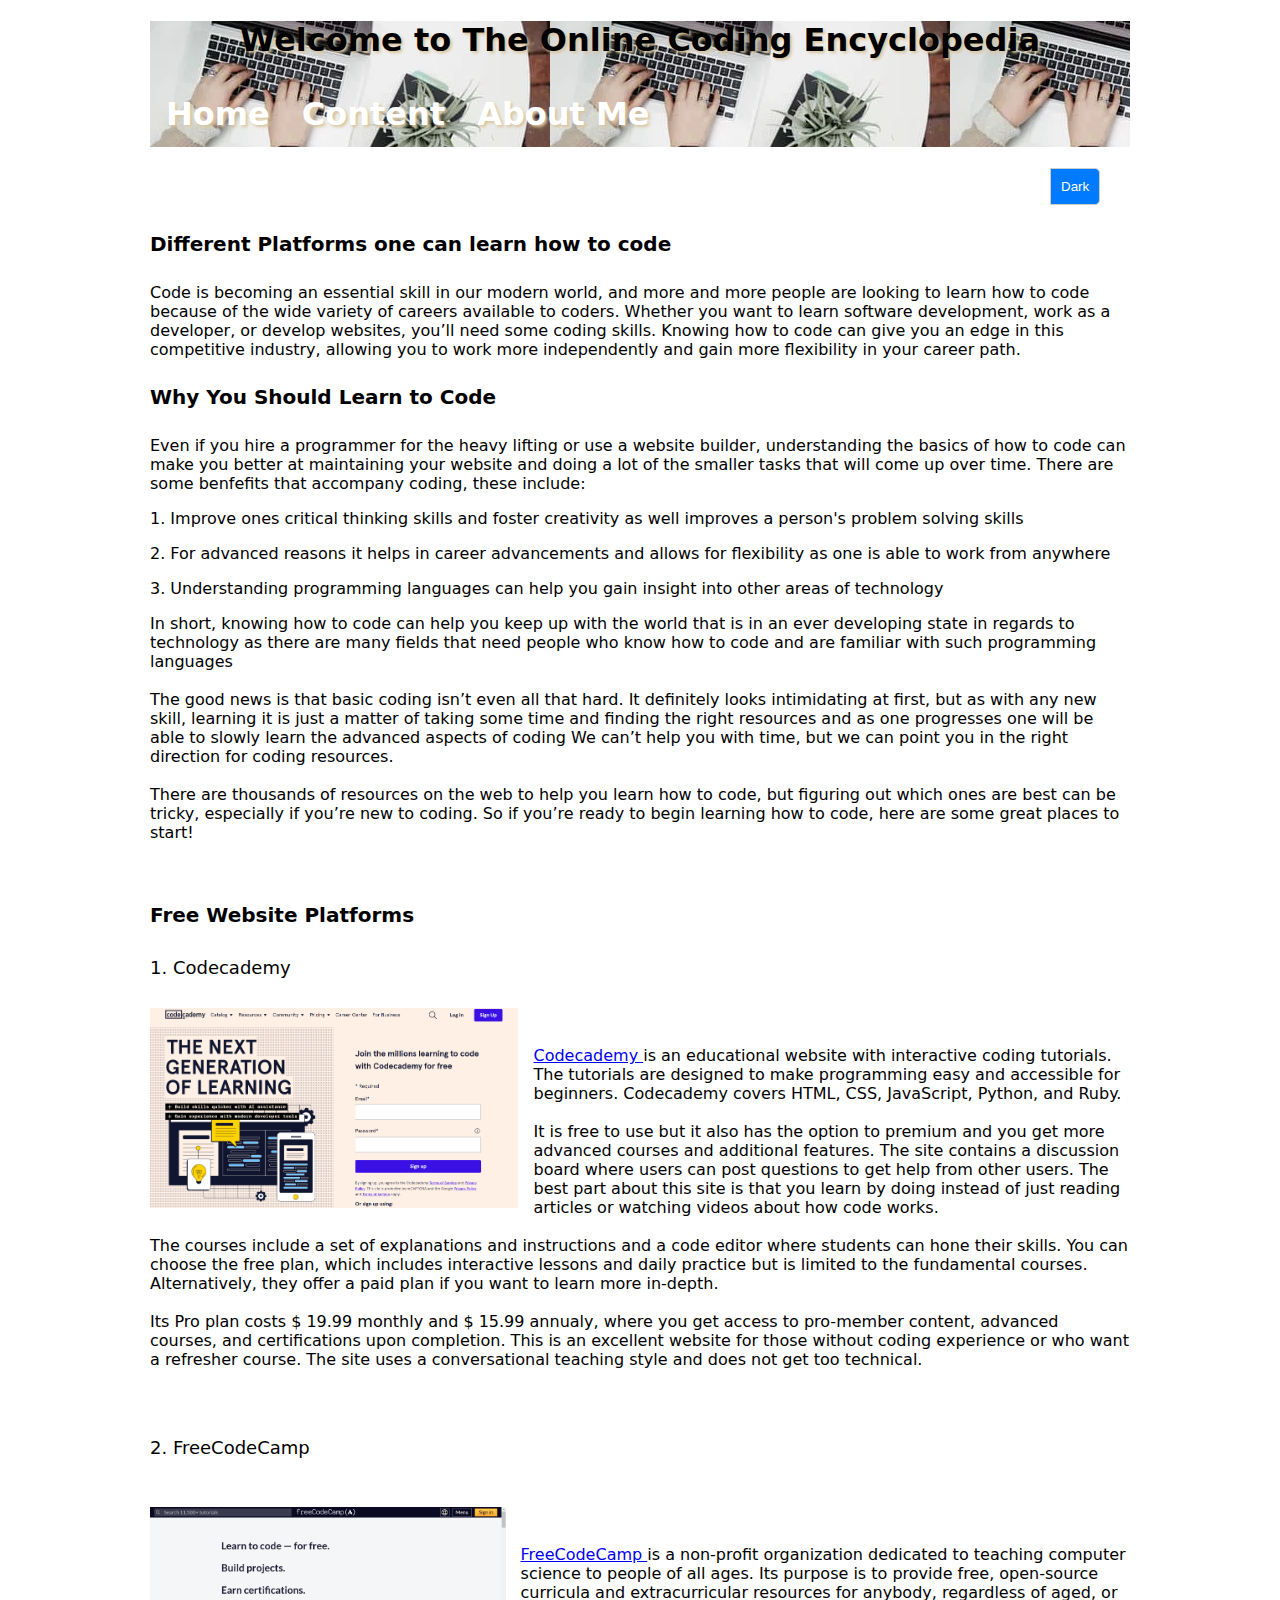
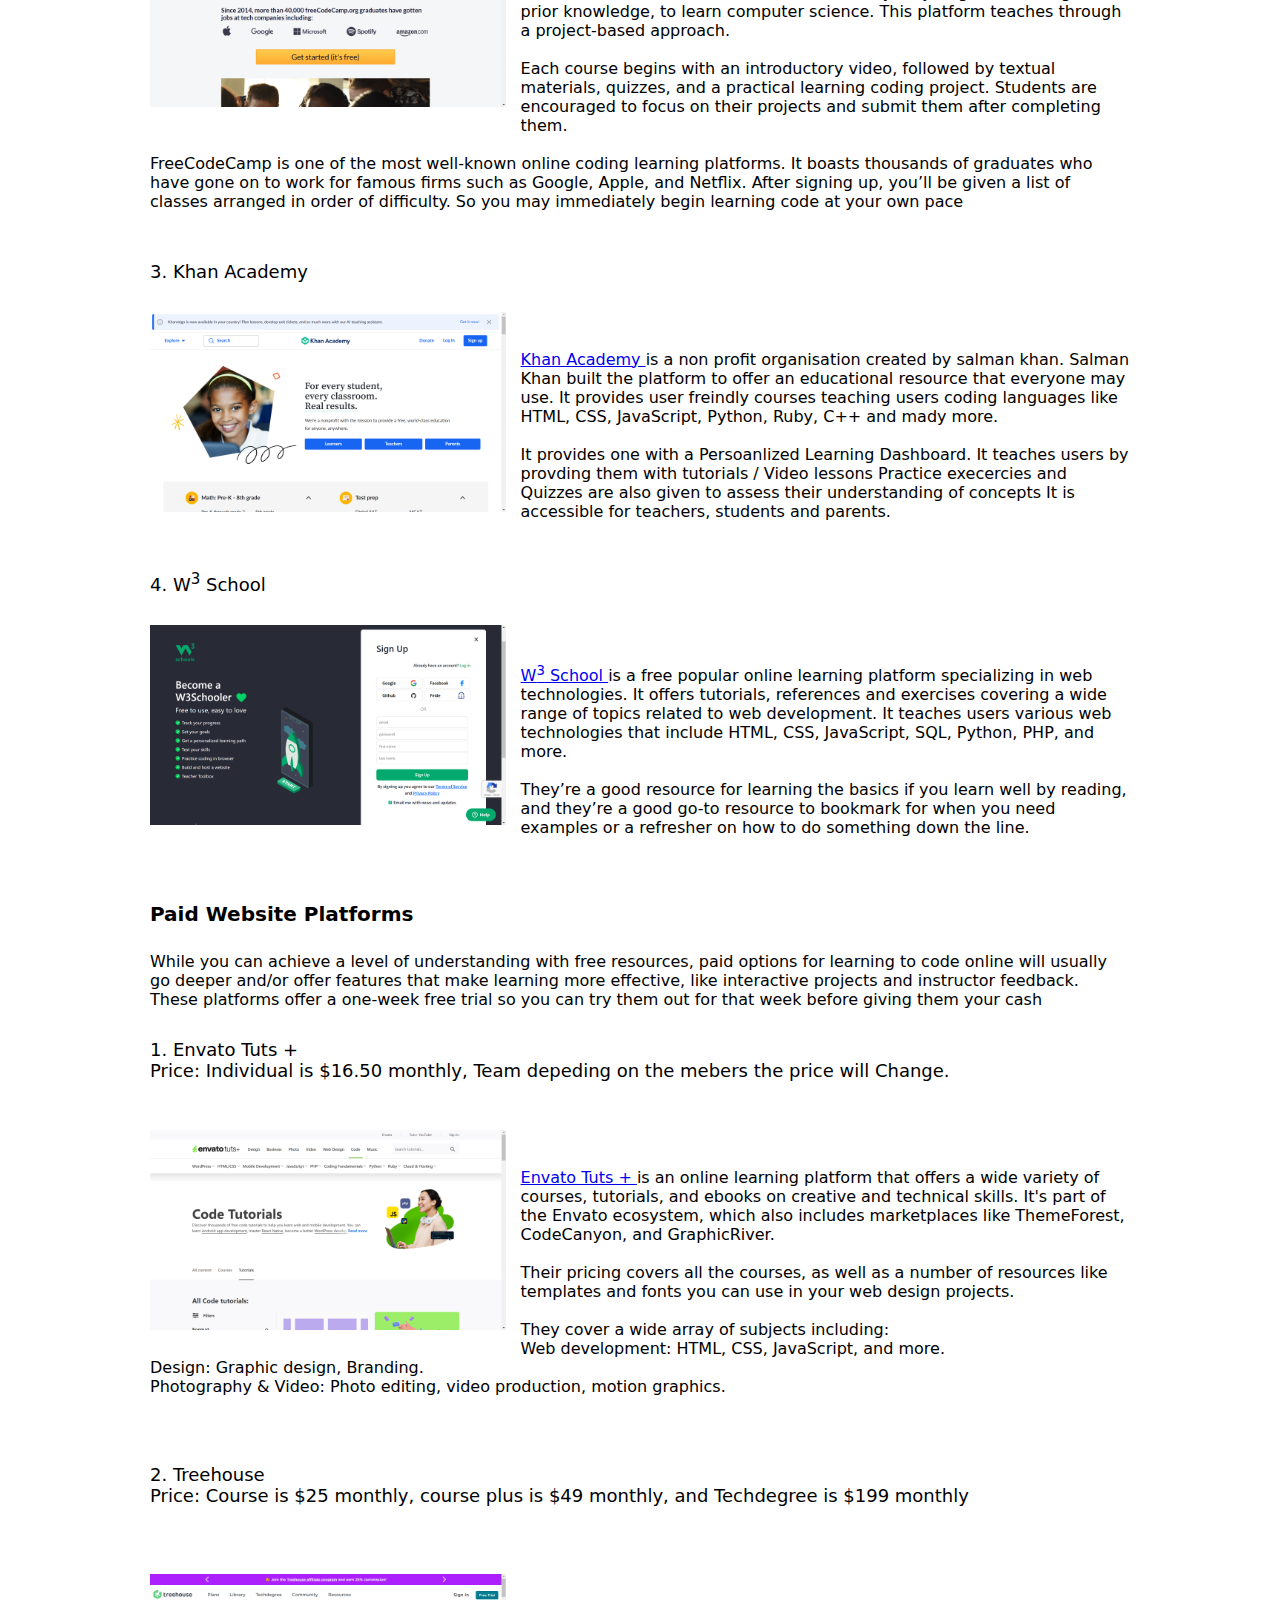
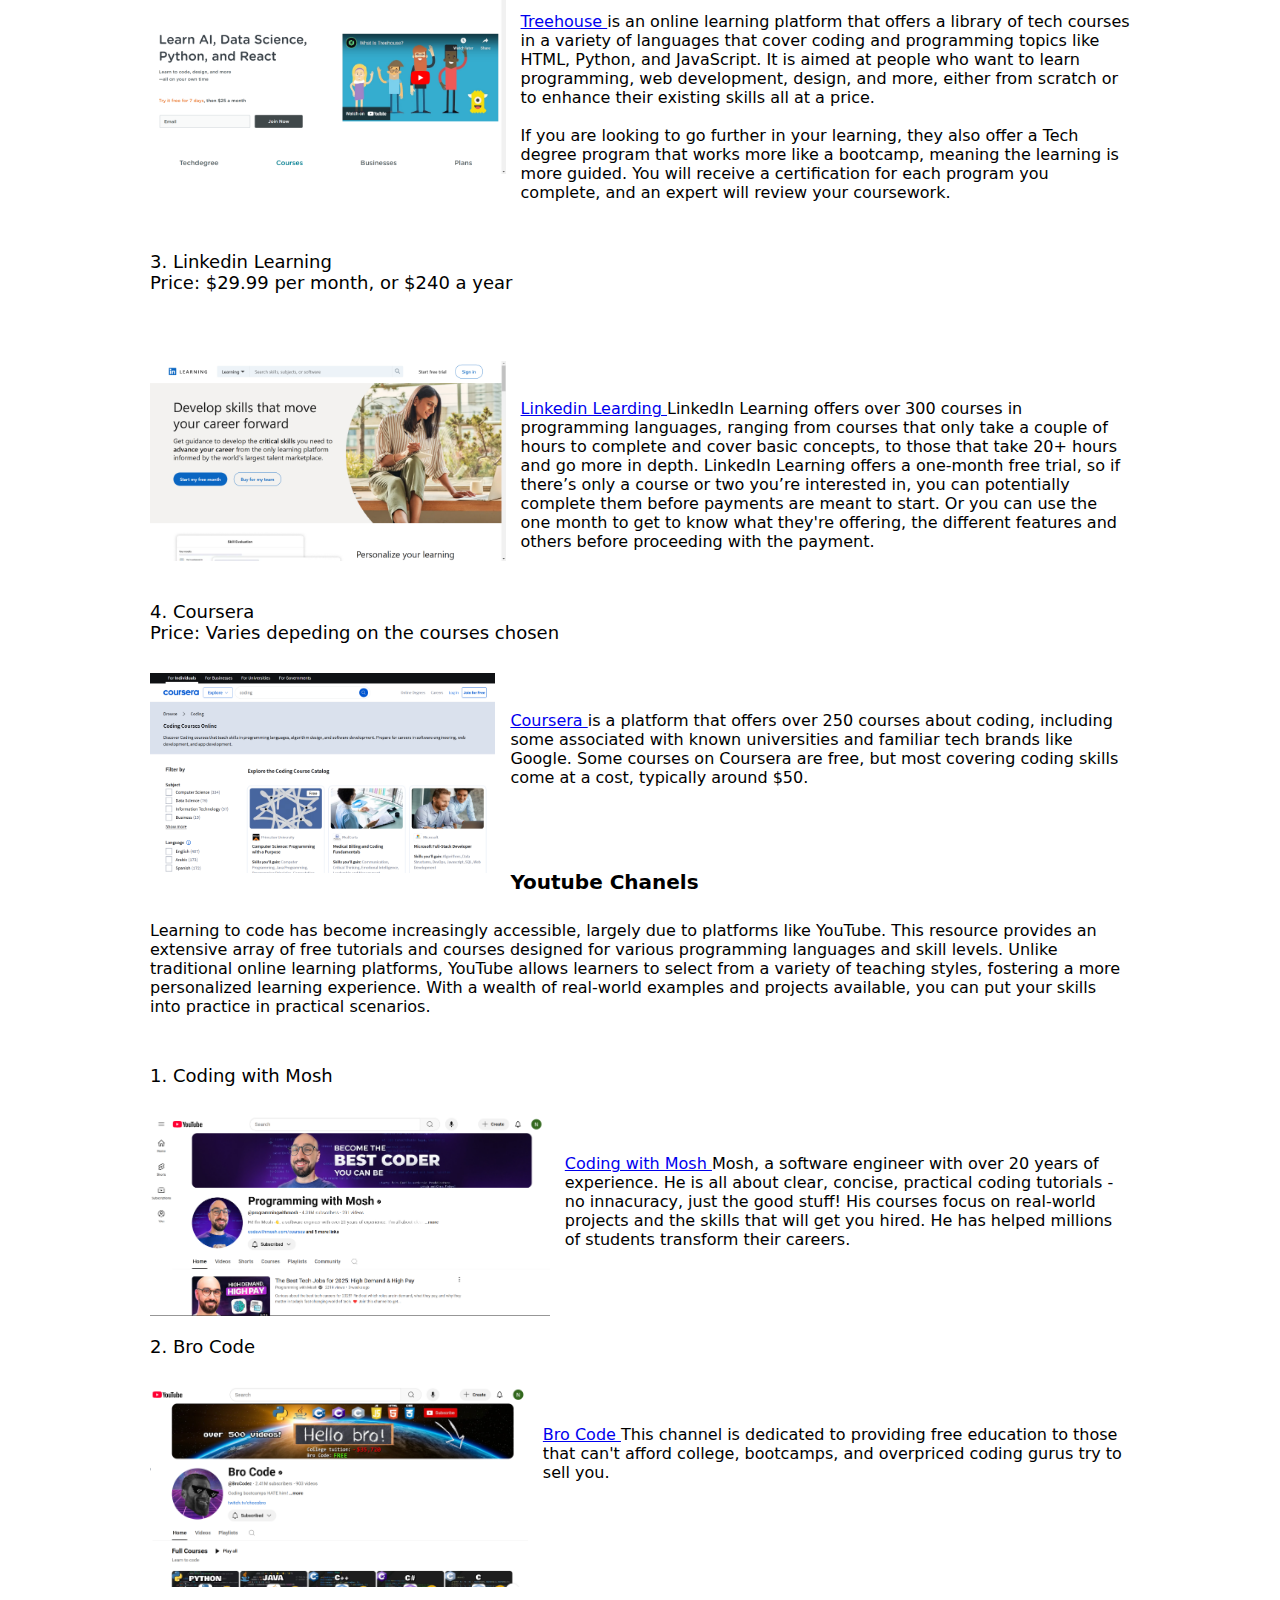
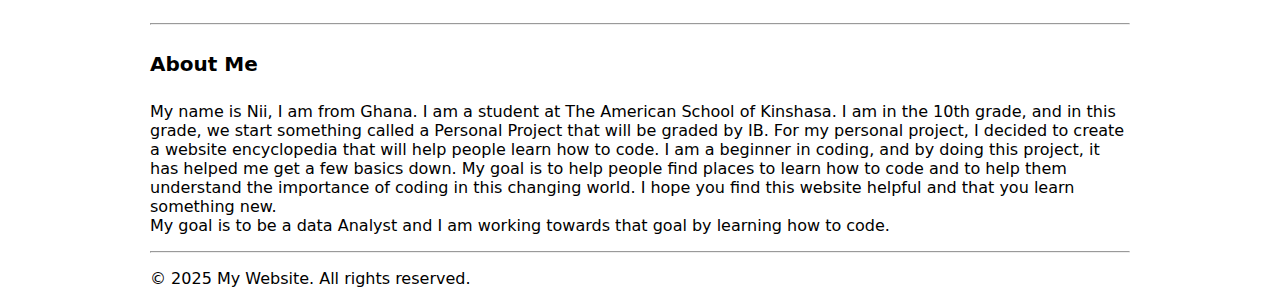
==== commit 448f6a7c: "Update index.html" ====
--- a/index.html
+++ b/index.html
@@ -455,11 +455,6 @@
    <footer style="letter-spacing: normal;" id="ffo">
         <div class="footer-content">
             <p>&copy; 2025 My Website. All rights reserved.</p>
-            <p>Follow us on:
-                <a href="https://www.facebook.com" target="_blank">Facebook</a> |
-                <a href="https://www.twitter.com" target="_blank">X</a> |
-                <a href="https://www.instagram.com" target="_blank">Instagram</a>
-            </p>
         </div>
    
    </footer>
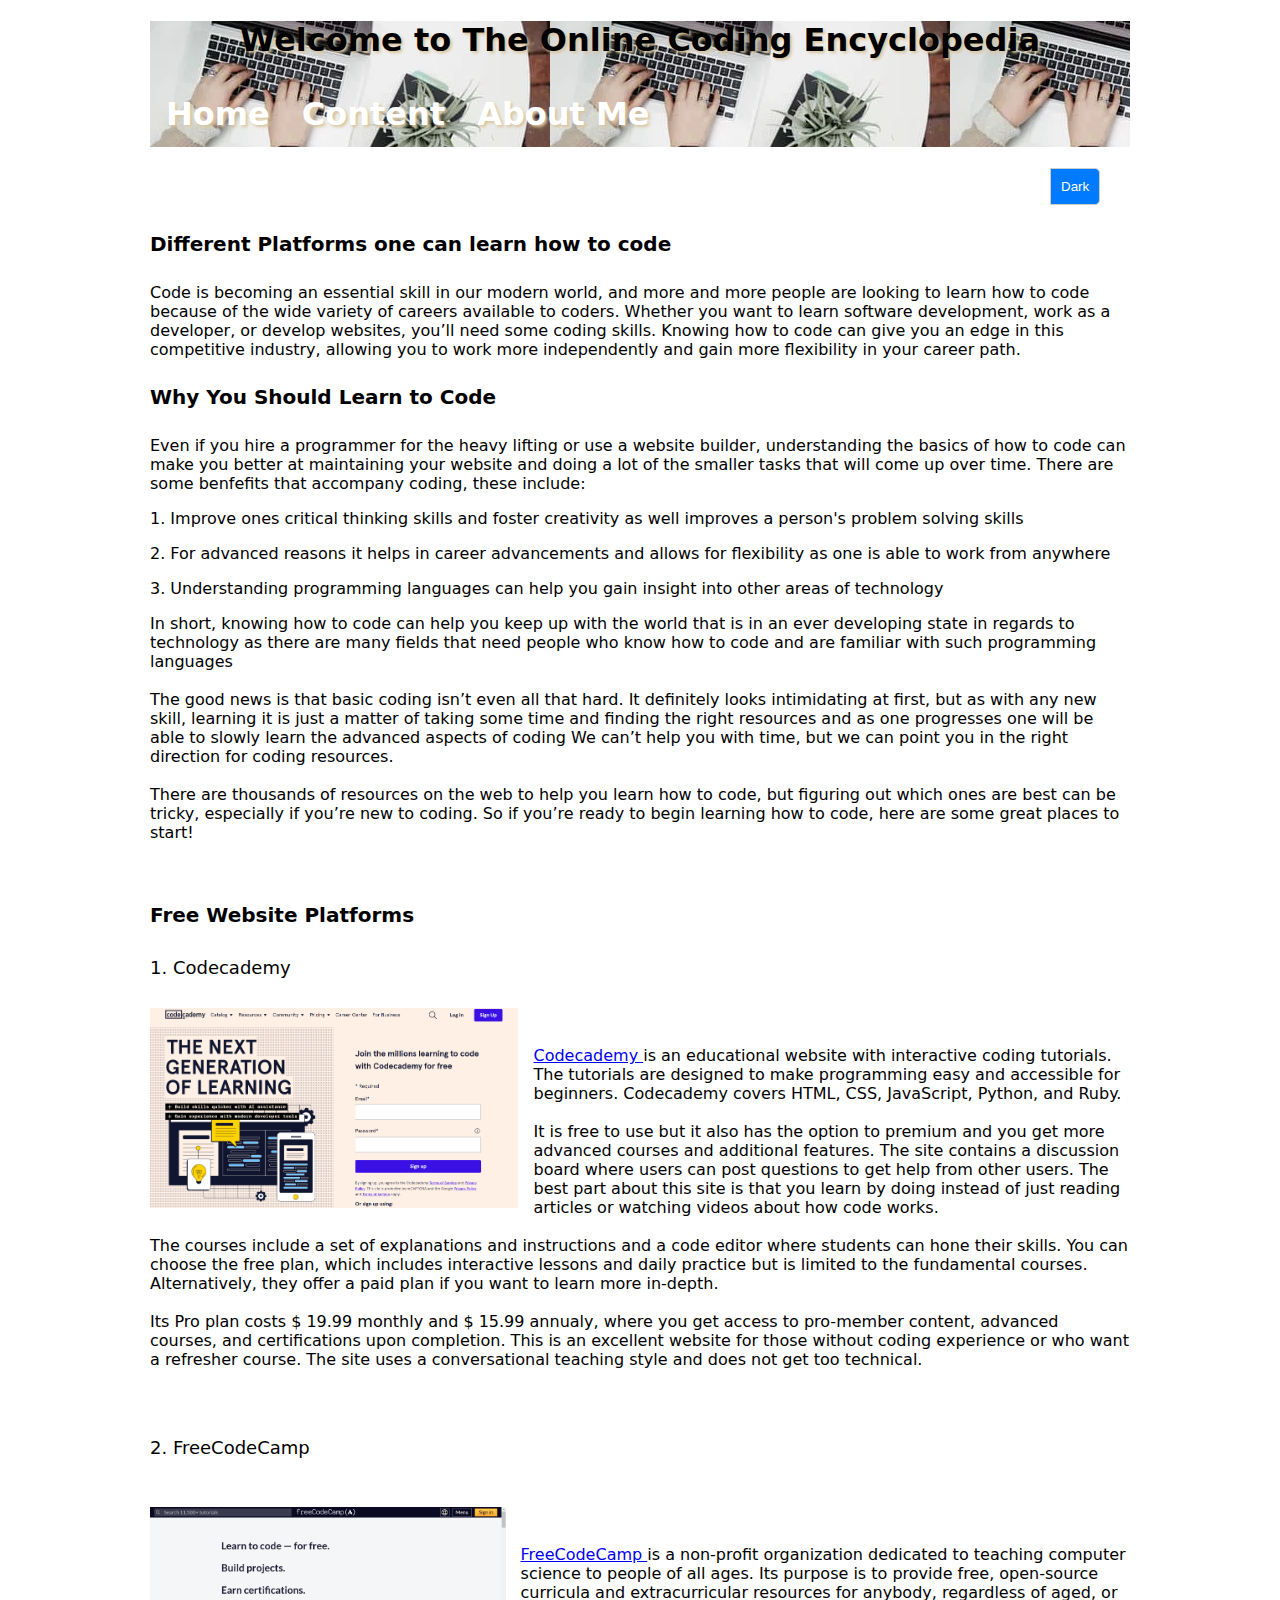
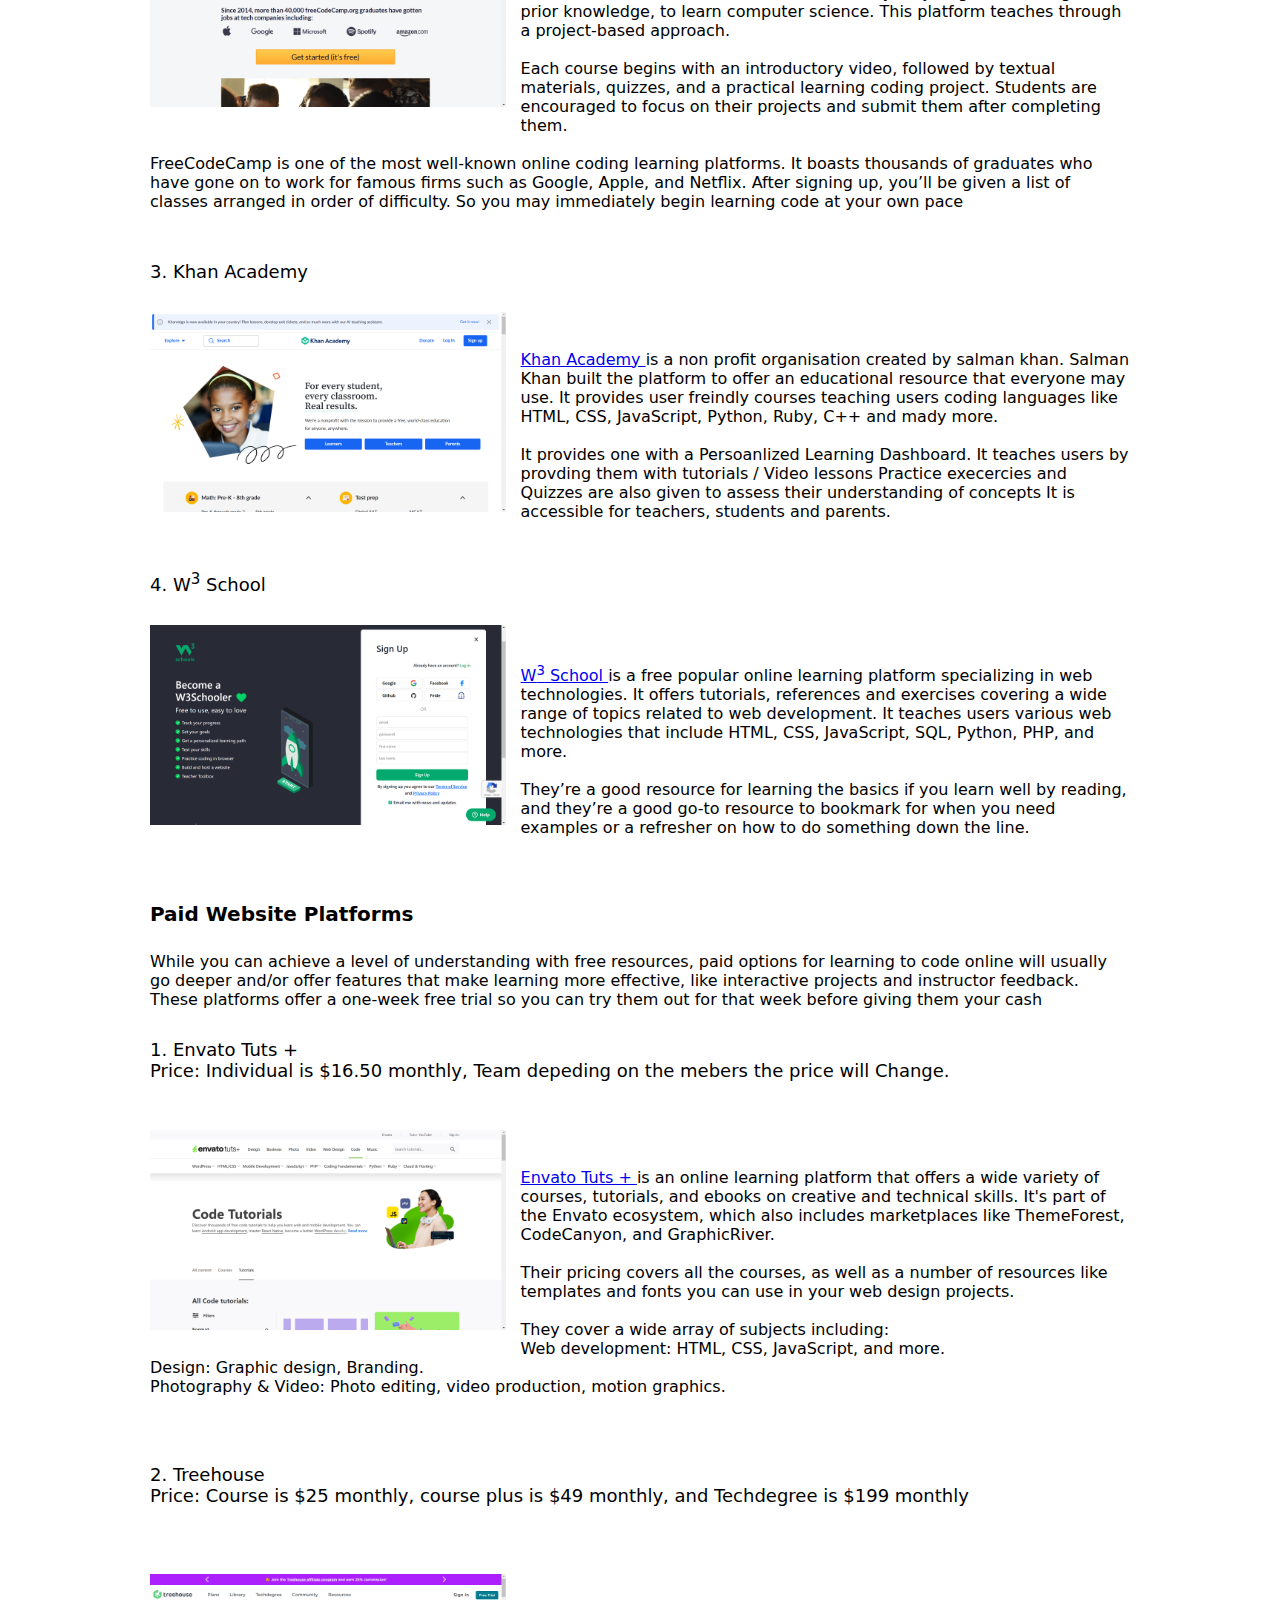
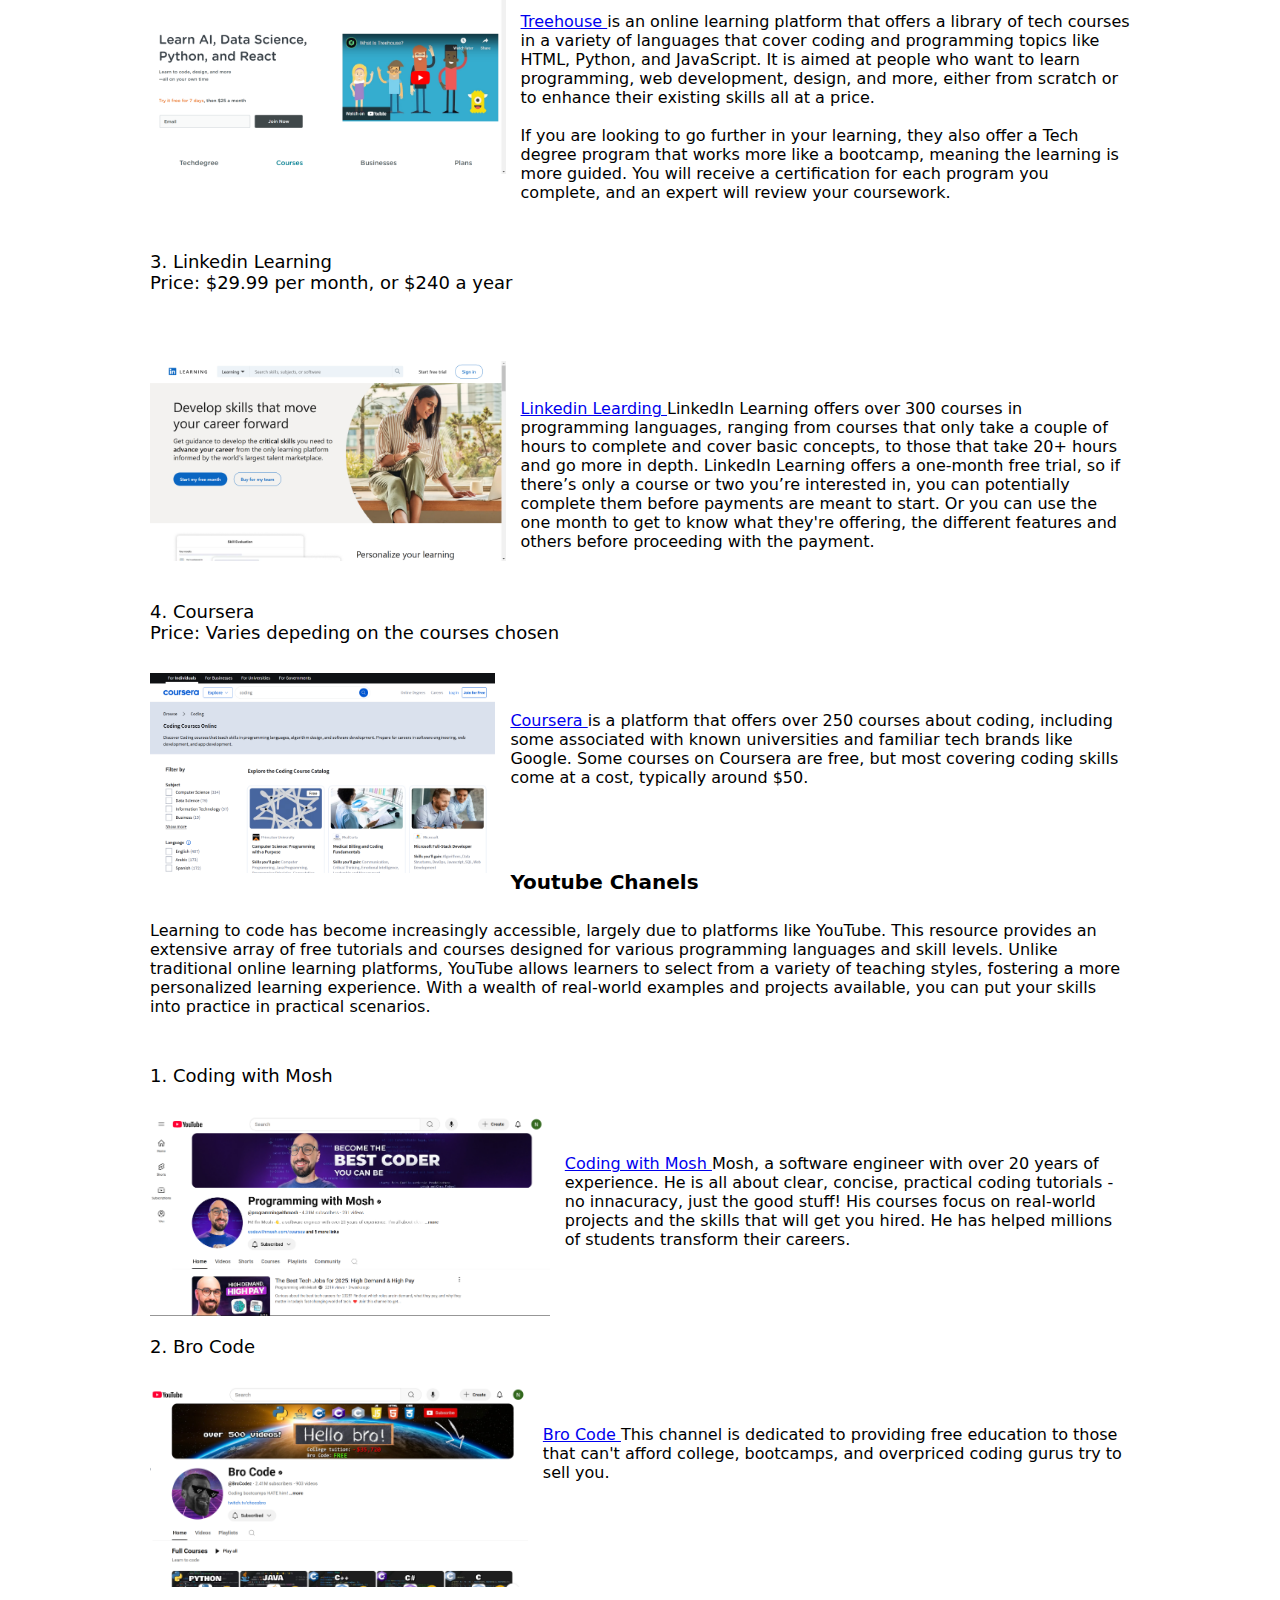
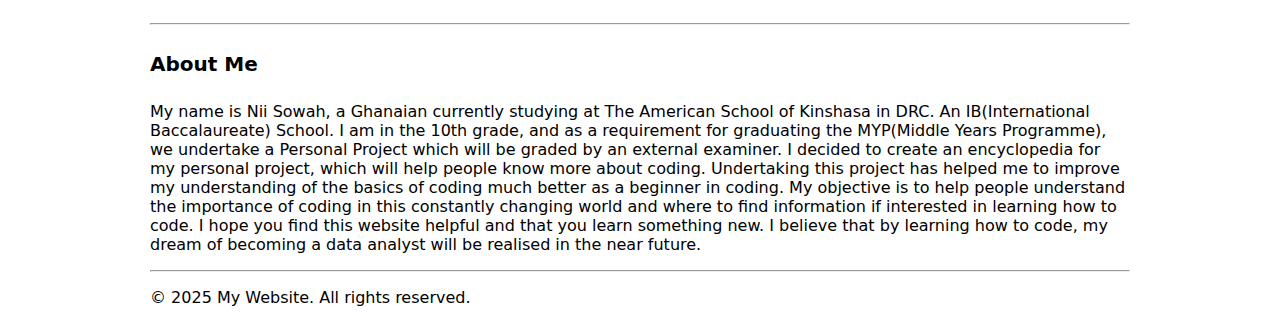
==== commit 190c4eac: "Update index.html" ====
--- a/index.html
+++ b/index.html
@@ -438,15 +438,17 @@
    <footer id="About">
      <h4>About Me</h4>
      <p>
-       My name is Nii, I am from Ghana. I am a student at The American School of Kinshasa. I am in the 10th grade,
-       and in this grade, we start something called a Personal Project 
-       that will be graded by IB. For my personal project, I decided to create a website 
-       encyclopedia that will help people learn how to code. I am a beginner in coding, and
-       by doing this project, it has helped me get a few basics down. My goal is to help people
-       find places to learn how to code and to help them understand the importance of coding in
-       this changing world. I hope you find this website helpful and that you learn something new.
-       <br>
-       My goal is to be a data Analyst and I am working towards that goal by learning how to code.
+      My name is Nii Sowah, a Ghanaian currently studying at The American School of Kinshasa in DRC. 
+         An IB(International Baccalaureate) School. I am in the 10th grade, and as a requirement for 
+         graduating the MYP(Middle Years Programme), we undertake a Personal Project which will be 
+         graded by an external examiner. I decided to create an encyclopedia for my personal 
+         project, which will help people know more about coding. Undertaking this project has helped me
+         to improve my understanding of the basics of coding much better as a beginner in coding. My objective
+         is to help people understand the importance of coding in this constantly changing world and where to 
+         find information if interested in learning how to code. I hope you find this website helpful and that 
+         you learn something new. I believe that by learning how to code, my dream of becoming a data analyst 
+         will be realised in the near future.
+    
      </p>
    </footer>
             
